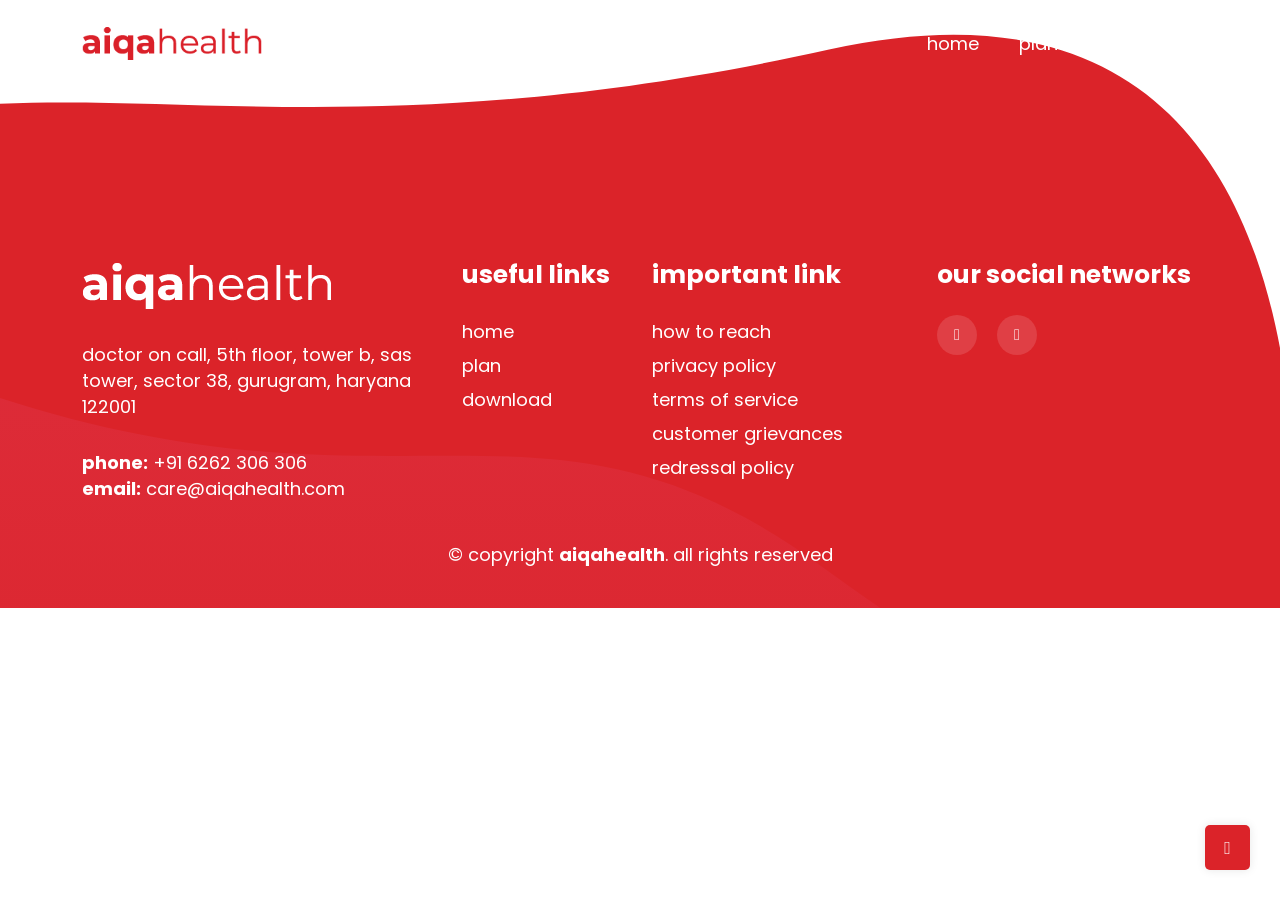
==== index.html @ 5edefbef "code pushed" ====
<!doctype html><html lang="en"><head><meta charset="utf-8"/><link rel="icon" href="/favicon.ico"/><meta name="viewport" content="width=device-width,initial-scale=1"/><meta name="theme-color" content="#000000"/><meta name="description" content="Web site created using create-react-app"/><link href="/assets/img/favicon.jpg" rel="icon"><link rel="manifest" href="/manifest.json"/><title>aiqahealth</title><link rel="shortcut icon" type="image/x-icon" href="assets/img/favicon.jpg"/><link rel="stylesheet" href="assets/css/bootstrap.min.css"/><link rel="stylesheet" href="assets/css/lineicons.css"/><link rel="stylesheet" href="assets/css/tiny-slider.css"/><link rel="stylesheet" href="assets/css/animate.css"/><link href="assets/css/mulitslider.css" rel="stylesheet"><link rel="stylesheet" href="assets/css/jquery.fullPage.min.css"/><link rel="stylesheet" href="assets/css/main.css"/><link rel="stylesheet" href="assets/css/responsive.css" media="all"/><meta name="google-site-verification" content="HTnQ_H24V9hxkbXfrHzameWags6OP2bLh5GzlBeUDO4"/><link href="/static/css/2.ed1298f3.chunk.css" rel="stylesheet"><link href="/static/css/main.3f430244.chunk.css" rel="stylesheet"></head><body><noscript>You need to enable JavaScript to run this app.</noscript><div id="root"></div><script src="assets/js/bootstrap.bundle.min.js"></script><script src="assets/js/tiny-slider.js"></script><script src="assets/js/wow.min.js"></script><script src="assets/js/jquery.min.js"></script><script src="assets/js/main.js"></script><script>!function(e){function t(t){for(var n,a,i=t[0],c=t[1],l=t[2],f=0,s=[];f<i.length;f++)a=i[f],Object.prototype.hasOwnProperty.call(o,a)&&o[a]&&s.push(o[a][0]),o[a]=0;for(n in c)Object.prototype.hasOwnProperty.call(c,n)&&(e[n]=c[n]);for(p&&p(t);s.length;)s.shift()();return u.push.apply(u,l||[]),r()}function r(){for(var e,t=0;t<u.length;t++){for(var r=u[t],n=!0,i=1;i<r.length;i++){var c=r[i];0!==o[c]&&(n=!1)}n&&(u.splice(t--,1),e=a(a.s=r[0]))}return e}var n={},o={1:0},u=[];function a(t){if(n[t])return n[t].exports;var r=n[t]={i:t,l:!1,exports:{}};return e[t].call(r.exports,r,r.exports,a),r.l=!0,r.exports}a.e=function(e){var t=[],r=o[e];if(0!==r)if(r)t.push(r[2]);else{var n=new Promise((function(t,n){r=o[e]=[t,n]}));t.push(r[2]=n);var u,i=document.createElement("script");i.charset="utf-8",i.timeout=120,a.nc&&i.setAttribute("nonce",a.nc),i.src=function(e){return a.p+"static/js/"+({}[e]||e)+"."+{3:"d8c2e579"}[e]+".chunk.js"}(e);var c=new Error;u=function(t){i.onerror=i.onload=null,clearTimeout(l);var r=o[e];if(0!==r){if(r){var n=t&&("load"===t.type?"missing":t.type),u=t&&t.target&&t.target.src;c.message="Loading chunk "+e+" failed.\n("+n+": "+u+")",c.name="ChunkLoadError",c.type=n,c.request=u,r[1](c)}o[e]=void 0}};var l=setTimeout((function(){u({type:"timeout",target:i})}),12e4);i.onerror=i.onload=u,document.head.appendChild(i)}return Promise.all(t)},a.m=e,a.c=n,a.d=function(e,t,r){a.o(e,t)||Object.defineProperty(e,t,{enumerable:!0,get:r})},a.r=function(e){"undefined"!=typeof Symbol&&Symbol.toStringTag&&Object.defineProperty(e,Symbol.toStringTag,{value:"Module"}),Object.defineProperty(e,"__esModule",{value:!0})},a.t=function(e,t){if(1&t&&(e=a(e)),8&t)return e;if(4&t&&"object"==typeof e&&e&&e.__esModule)return e;var r=Object.create(null);if(a.r(r),Object.defineProperty(r,"default",{enumerable:!0,value:e}),2&t&&"string"!=typeof e)for(var n in e)a.d(r,n,function(t){return e[t]}.bind(null,n));return r},a.n=function(e){var t=e&&e.__esModule?function(){return e.default}:function(){return e};return a.d(t,"a",t),t},a.o=function(e,t){return Object.prototype.hasOwnProperty.call(e,t)},a.p="/",a.oe=function(e){throw console.error(e),e};var i=this.webpackJsonppatientapp=this.webpackJsonppatientapp||[],c=i.push.bind(i);i.push=t,i=i.slice();for(var l=0;l<i.length;l++)t(i[l]);var p=c;r()}([])</script><script src="/static/js/2.b82264e4.chunk.js"></script><script src="/static/js/main.bfc6f204.chunk.js"></script></body><script src="assets/js/multislider.js"></script><script src="assets/js/jquery.fullPage.min.js"></script><script>jQuery("#testimonialsSlider").multislider({duration:750,interval:3e3}),jQuery("#clientsSlider").multislider({duration:750,interval:3e3})</script></html>
---- assets/css/mulitslider.css ----
#jquery-script-menu{position:absolute;height:90px;width:100%;top:0;left:0;border-top:5px solid #316594;background:#fff;-moz-box-shadow:0 2px 3px 0 rgba(0,0,0,.16);-webkit-box-shadow:0 2px 3px 0 rgba(0,0,0,.16);box-shadow:0 2px 3px 0 rgba(0,0,0,.16);z-index:999999;padding:10px 0;-webkit-box-sizing:content-box;-moz-box-sizing:content-box;box-sizing:content-box}.jquery-script-center{max-width:960px;margin:0 auto}.jquery-script-center ul{width:212px;float:left;line-height:45px;margin:0;padding:0;list-style:none}.jquery-script-center a{text-decoration:none}.jquery-script-ads{max-width:728px;height:90px;float:right}.jquery-script-clear{clear:both;height:0}#carbonads{display:block;overflow:hidden;max-width:728px;position:relative;font-size:22px;box-sizing:content-box}#carbonads>span{display:block}#carbonads a{color:#4078c0;text-decoration:none}#carbonads a:hover{color:#3664a3}.carbon-wrap{display:flex;align-items:center}.carbon-img{display:block;margin:0;line-height:1}.carbon-img img{display:block;height:90px;width:auto}.carbon-text{display:block;padding:0 1em;line-height:1.35;text-align:left}.carbon-poweredby{display:block;position:absolute;bottom:0;right:0;padding:6px 10px;text-align:center;text-transform:uppercase;letter-spacing:.5px;font-weight:600;font-size:8px;border-top-left-radius:4px;line-height:1;color:#aaa!important}@media only screen and (min-width:320px) and (max-width:759px){.carbon-text{font-size:14px}}@media only screen and (max-width:1023px){.jquery-script-ads{display:none}}
---- assets/css/main.css ----
@import url("https://maxcdn.bootstrapcdn.com/font-awesome/4.5.0/css/font-awesome.min.css");
@import url('https://fonts.googleapis.com/css2?family=Poppins:wght@100;200;300;400;500;700;800;900&display=swap');
.hero-section .hero-content .scroll-bottom, .feature-section .single-feature .icon, .box-style .icon, .testimonial-section .testimonial-active-wrapper .tns-controls button, .testimonial-section .testimonial-active-wrapper .testimonial-active .single-testimonial .testimonial-img .quote, .footer .widget-wrapper .footer-widget .socials li a {
  display: -webkit-box;
  display: -ms-flexbox;
  display: flex;
  -webkit-box-pack: center;
      -ms-flex-pack: center;
          justify-content: center;
  -webkit-box-align: center;
      -ms-flex-align: center;
          align-items: center;
}

html {
  scroll-behavior: smooth;
}

body {
  font-family: 'Poppins', sans-serif;
  font-weight: normal;
  font-style: normal;
  color: #5B657E;
  overflow-x: hidden;
  text-transform: lowercase;
    margin:0px auto;
    padding:0;
}

* {
  margin: 0;
  padding: 0;
  -webkit-box-sizing: border-box;
  box-sizing: border-box;
  text-transform: lowercase;
}

a:focus,
input:focus,
textarea:focus,
button:focus,
.btn:focus,
.btn.focus,
.btn:not(:disabled):not(.disabled).active,
.btn:not(:disabled):not(.disabled):active {
  text-decoration: none;
  outline: none;
  -webkit-box-shadow: none;
  box-shadow: none;
}

a:hover {
  color: #db2329;
}

a {
  -webkit-transition: all 0.3s ease-out 0s;
  transition: all 0.3s ease-out 0s;
}

a,
a:focus,
a:hover {
  text-decoration: none;
}

i,
span,
a {
  display: inline-block;
}

audio,
canvas,
iframe,
img,
svg,
video {
  vertical-align: middle;
}

h1,
h2,
h3,
h4,
h5,
h6 {
  font-family: 'Poppins', sans-serif;
  font-weight: 700;
  margin: 0px;
  color: #162447;
}

.section-title p {
  font-size: 18px;
  line-height: 28px;
  text-transform: lowercase;
}

h1 a,
h2 a,
h3 a,
h4 a,
h5 a,
h6 a {
  color: inherit;
}

h1 {
  font-size: 45px;
}

@media only screen and (min-width: 1200px) and (max-width: 1399px) {
  .section-title h2 {
    font-size: 40px;
  }
}

@media only screen and (min-width: 992px) and (max-width: 1199px) {
  .section-title h2 {
    font-size: 35px;
  }
}

@media only screen and (min-width: 768px) and (max-width: 991px) {
  .section-title h2 {
    font-size: 32px;
    margin-bottom: 10px
  }
}

@media (max-width: 767px) {
  .section-title h2 {
    font-size: 28px;
  }
}

@media only screen and (min-width: 480px) and (max-width: 767px) {
  .section-title h2 {
    font-size: 32px;
  }
}

.section-title span {
  font-size: 25px;
  color: #162447;
  margin-bottom: 30px;
  display: -webkit-box;
  display: -ms-flexbox;
  display: flex;
  -webkit-box-align: center;
      -ms-flex-align: center;
          align-items: center;
}

@media (max-width: 767px) {
  .section-title span {
    font-size: 18px;
  }
}

.section-title span img {
  max-width: 100%;
  margin-right: 20px;
}

h2 {
  font-size: 30px;
}

h3 {
  font-size: 25px;
}

h4 {
  font-size: 20px;
}

h5 {
  font-size: 18px;
}

h6 {
  font-size: 16px;
}

ul,
ol {
  margin: 0px;
  padding: 0px;
  list-style-type: none;
}

p {
  font-size: 18px;
  font-weight: 400;
  line-height: 26px;
  margin: 0px;
 
}

.img-bg {
  background-position: center center;
  background-size: cover;
  background-repeat: no-repeat;
  width: 100%;
  height: 100%;
}

.error {
  color: orangered;
}

.success {
  color: green;
}

@media (max-width: 767px) {
  .container {
    padding-left: 20px;
    padding-right: 20px;
  }
}

.main-btn {
  display: inline-block;
  font-weight: 700;
  text-align: center;
  white-space: nowrap;
  vertical-align: middle;
  -webkit-user-select: none;
  -moz-user-select: none;
  -ms-user-select: none;
  user-select: none;
      padding: 9px 19px;
    font-size: 28px;
  border-radius: 50px;
  color: #fff;
  cursor: pointer;
  z-index: 5;
  -webkit-transition: all 0.4s ease-in-out;
  transition: all 0.4s ease-in-out;
  border: none;
  background: #db2329;
  overflow: hidden;
}

.main-btn:hover {
  color: #fff;
}

.main-btn.border-btn {
  border: 2px solid #db2329;
  background: transparent;
  color: #db2329;
}

.btn-hover {
  position: relative;
  overflow: hidden;
}

.btn-hover::after {
  content: "";
  position: absolute;
  width: 0%;
  height: 0%;
  border-radius: 50%;
  background: rgba(0, 0, 0, 0.05);
  top: 50%;
  left: 50%;
  padding: 50%;
  z-index: -1;
  -webkit-transition: all 0.3s ease-out 0s;
  transition: all 0.3s ease-out 0s;
  -webkit-transform: translate3d(-50%, -50%, 0) scale(0);
  transform: translate3d(-50%, -50%, 0) scale(0);
}

.btn-hover:hover::after {
  -webkit-transform: translate3d(-50%, -50%, 0) scale(1.3);
  transform: translate3d(-50%, -50%, 0) scale(1.3);
}

.scroll-top {
  width: 45px;
  height: 45px;
  background: #db2329;
  display: -webkit-box;
  display: -ms-flexbox;
  display: flex;
  -webkit-box-pack: center;
      -ms-flex-pack: center;
          justify-content: center;
  -webkit-box-align: center;
      -ms-flex-align: center;
          align-items: center;
  font-size: 18px;
  color: #fff;
  border-radius: 5px;
  position: fixed;
  bottom: 30px;
  right: 30px;
  z-index: 9;
  cursor: pointer;
  -webkit-transition: all 0.3s ease-out 0s;
  transition: all 0.3s ease-out 0s;
  -webkit-box-shadow: 0px 0px 10px rgba(0, 0, 0, 0.1);
          box-shadow: 0px 0px 10px rgba(0, 0, 0, 0.1);
}

.scroll-top:hover {
  color: #fff;
  background: rgb(219 35 41 / 80%);
}

@keyframes animation1 {
  0% {
    -webkit-transform: translateY(30px);
    transform: translateY(30px);
  }
  50% {
    -webkit-transform: translateY(-30px);
    transform: translateY(-30px);
  }
  100% {
    -webkit-transform: translateY(30px);
    transform: translateY(30px);
  }
}

@-webkit-keyframes animation1 {
  0% {
    -webkit-transform: translateY(30px);
    transform: translateY(30px);
  }
  50% {
    -webkit-transform: translateY(-30px);
    transform: translateY(-30px);
  }
  100% {
    -webkit-transform: translateY(30px);
    transform: translateY(30px);
  }
}

/*===== All Preloader Style =====*/
.preloader {
  /* Body Overlay */
  position: fixed;
  top: 0;
  left: 0;
  display: table;
  height: 100%;
  width: 100%;
  /* Change Background Color */
  background: #fff;
  z-index: 99999;
}

.preloader .loader {
  display: table-cell;
  vertical-align: middle;
  text-align: center;
}

.preloader .loader .ytp-spinner {
  position: absolute;
  left: 50%;
  top: 50%;
  width: 64px;
  margin-left: -32px;
  z-index: 18;
  pointer-events: none;
}

.preloader .loader .ytp-spinner .ytp-spinner-container {
  pointer-events: none;
  position: absolute;
  width: 100%;
  padding-bottom: 100%;
  top: 50%;
  left: 50%;
  margin-top: -50%;
  margin-left: -50%;
  -webkit-animation: ytp-spinner-linspin 1568.2353ms linear infinite;
  animation: ytp-spinner-linspin 1568.2353ms linear infinite;
}

.preloader .loader .ytp-spinner .ytp-spinner-container .ytp-spinner-rotator {
  position: absolute;
  width: 100%;
  height: 100%;
  -webkit-animation: ytp-spinner-easespin 5332ms cubic-bezier(0.4, 0, 0.2, 1) infinite both;
  animation: ytp-spinner-easespin 5332ms cubic-bezier(0.4, 0, 0.2, 1) infinite both;
}

.preloader .loader .ytp-spinner .ytp-spinner-container .ytp-spinner-rotator .ytp-spinner-left {
  position: absolute;
  top: 0;
  left: 0;
  bottom: 0;
  overflow: hidden;
  right: 50%;
}

.preloader .loader .ytp-spinner .ytp-spinner-container .ytp-spinner-rotator .ytp-spinner-right {
  position: absolute;
  top: 0;
  right: 0;
  bottom: 0;
  overflow: hidden;
  left: 50%;
}

.preloader .loader .ytp-spinner-circle {
  -webkit-box-sizing: border-box;
          box-sizing: border-box;
  position: absolute;
  width: 200%;
  height: 100%;
  border-style: solid;
  /* Spinner Color */
  border-color: #db2329 #db2329 #ddd;
  border-radius: 50%;
  border-width: 6px;
}

.preloader .loader .ytp-spinner-left .ytp-spinner-circle {
  left: 0;
  right: -100%;
  border-right-color: #ddd;
  -webkit-animation: ytp-spinner-left-spin 1333ms cubic-bezier(0.4, 0, 0.2, 1) infinite both;
  animation: ytp-spinner-left-spin 1333ms cubic-bezier(0.4, 0, 0.2, 1) infinite both;
}

.preloader .loader .ytp-spinner-right .ytp-spinner-circle {
  left: -100%;
  right: 0;
  border-left-color: #ddd;
  -webkit-animation: ytp-right-spin 1333ms cubic-bezier(0.4, 0, 0.2, 1) infinite both;
  animation: ytp-right-spin 1333ms cubic-bezier(0.4, 0, 0.2, 1) infinite both;
}

/* Preloader Animations */
@-webkit-keyframes ytp-spinner-linspin {
  to {
    -webkit-transform: rotate(360deg);
    transform: rotate(360deg);
  }
}

@keyframes ytp-spinner-linspin {
  to {
    -webkit-transform: rotate(360deg);
    transform: rotate(360deg);
  }
}

@-webkit-keyframes ytp-spinner-easespin {
  12.5% {
    -webkit-transform: rotate(135deg);
    transform: rotate(135deg);
  }
  25% {
    -webkit-transform: rotate(270deg);
    transform: rotate(270deg);
  }
  37.5% {
    -webkit-transform: rotate(405deg);
    transform: rotate(405deg);
  }
  50% {
    -webkit-transform: rotate(540deg);
    transform: rotate(540deg);
  }
  62.5% {
    -webkit-transform: rotate(675deg);
    transform: rotate(675deg);
  }
  75% {
    -webkit-transform: rotate(810deg);
    transform: rotate(810deg);
  }
  87.5% {
    -webkit-transform: rotate(945deg);
    transform: rotate(945deg);
  }
  to {
    -webkit-transform: rotate(1080deg);
    transform: rotate(1080deg);
  }
}

@keyframes ytp-spinner-easespin {
  12.5% {
    -webkit-transform: rotate(135deg);
    transform: rotate(135deg);
  }
  25% {
    -webkit-transform: rotate(270deg);
    transform: rotate(270deg);
  }
  37.5% {
    -webkit-transform: rotate(405deg);
    transform: rotate(405deg);
  }
  50% {
    -webkit-transform: rotate(540deg);
    transform: rotate(540deg);
  }
  62.5% {
    -webkit-transform: rotate(675deg);
    transform: rotate(675deg);
  }
  75% {
    -webkit-transform: rotate(810deg);
    transform: rotate(810deg);
  }
  87.5% {
    -webkit-transform: rotate(945deg);
    transform: rotate(945deg);
  }
  to {
    -webkit-transform: rotate(1080deg);
    transform: rotate(1080deg);
  }
}

@-webkit-keyframes ytp-spinner-left-spin {
  0% {
    -webkit-transform: rotate(130deg);
    transform: rotate(130deg);
  }
  50% {
    -webkit-transform: rotate(-5deg);
    transform: rotate(-5deg);
  }
  to {
    -webkit-transform: rotate(130deg);
    transform: rotate(130deg);
  }
}

@keyframes ytp-spinner-left-spin {
  0% {
    -webkit-transform: rotate(130deg);
    transform: rotate(130deg);
  }
  50% {
    -webkit-transform: rotate(-5deg);
    transform: rotate(-5deg);
  }
  to {
    -webkit-transform: rotate(130deg);
    transform: rotate(130deg);
  }
}

@-webkit-keyframes ytp-right-spin {
  0% {
    -webkit-transform: rotate(-130deg);
    transform: rotate(-130deg);
  }
  50% {
    -webkit-transform: rotate(5deg);
    transform: rotate(5deg);
  }
  to {
    -webkit-transform: rotate(-130deg);
    transform: rotate(-130deg);
  }
}

@keyframes ytp-right-spin {
  0% {
    -webkit-transform: rotate(-130deg);
    transform: rotate(-130deg);
  }
  50% {
    -webkit-transform: rotate(5deg);
    transform: rotate(5deg);
  }
  to {
    -webkit-transform: rotate(-130deg);
    transform: rotate(-130deg);
  }
}

/*===== NAVBAR =====*/
.navbar-area {
  position: absolute;
  top: 0;
  left: 0;
  width: 100%;
  z-index: 99;
  -webkit-transition: all 0.3s ease-out 0s;
  transition: all 0.3s ease-out 0s;
}

.sticky {
  position: fixed;
  z-index: 99;
  background-color: #fff;
  -webkit-backdrop-filter: blur(5px);
          backdrop-filter: blur(5px);
  -webkit-box-shadow: inset 0 -1px 0 0 rgba(0, 0, 0, 0.1);
  box-shadow: inset 0 -1px 0 0 rgba(0, 0, 0, 0.1);
  -webkit-transition: all 0.3s ease-out 0s;
  transition: all 0.3s ease-out 0s;
}

.sticky .navbar {
  padding: 10px 0;
}

@media only screen and (min-width: 768px) and (max-width: 991px), (max-width: 767px) {
  .sticky .navbar {
    padding: 15px 0;
  }
}

.sticky .navbar .navbar-nav .nav-item a {
  color: #db2329;
}

.sticky .navbar .navbar-nav .nav-item a::before {
  color: #162447;
}

.sticky .navbar .navbar-toggler .toggler-icon {
  background: #d82228;
}

.navbar {
  padding: 0;
  border-radius: 5px;
  position: relative;
  -webkit-transition: all 0.3s ease-out 0s;
  transition: all 0.3s ease-out 0s;
  padding: 20px 0;
}

@media only screen and (min-width: 768px) and (max-width: 991px), (max-width: 767px) {
  .navbar {
    padding: 17px 0;
  }
}

.navbar-brand {
  padding: 0;
}

.navbar-brand img {
  /*max-width: 180px;*/
  width: 180px;
}

.navbar-toggler {
  padding: 0;
}

.navbar-toggler:focus {
  outline: none;
  -webkit-box-shadow: none;
  box-shadow: none;
}

.navbar-toggler .toggler-icon {
  width: 30px;
  height: 2px;
  background-color: #fff;
  display: block;
  margin: 5px 0;
  position: relative;
  -webkit-transition: all 0.3s ease-out 0s;
  transition: all 0.3s ease-out 0s;
}

.navbar-toggler.active .toggler-icon:nth-of-type(1) {
  -webkit-transform: rotate(45deg);
  transform: rotate(45deg);
  top: 7px;
}

.navbar-toggler.active .toggler-icon:nth-of-type(2) {
  opacity: 0;
}

.navbar-toggler.active .toggler-icon:nth-of-type(3) {
  -webkit-transform: rotate(135deg);
  transform: rotate(135deg);
  top: -7px;
}

@media only screen and (min-width: 768px) and (max-width: 991px), (max-width: 767px) {
  .navbar-collapse {
    position: absolute;
    top: 100%;
    left: 0;
    width: 100%;
    background-color: #fff;
    z-index: 9;
    -webkit-box-shadow: 0px 15px 20px 0px rgba(0, 0, 0, 0.1);
    box-shadow: 0px 15px 20px 0px rgba(0, 0, 0, 0.1);
  }
}

@media only screen and (min-width: 768px) and (max-width: 991px), (max-width: 767px) {
  .navbar-nav {
    padding: 20px 30px;
  }
}

.navbar-nav .nav-item {
  position: relative;
  margin-left: 40px;
}

@media only screen and (min-width: 768px) and (max-width: 991px), (max-width: 767px) {
  .navbar-nav .nav-item {
    margin-left: 0px;
  }
}

.navbar-nav .nav-item a {
  font-size: 18px;
  font-weight: 400;
  color: #fff;
  -webkit-transition: all 0.3s ease-out 0s;
  transition: all 0.3s ease-out 0s;
  padding: 10px 0;
  position: relative;
  z-index: 1;
}

.navbar-nav .nav-item a::before {
  content: "";
  position: absolute;
  height: 5px;
  width: 0;
  border-radius: 16px;
  background: #db2329;
  bottom: 15px;
  left: 0;
  z-index: -1;
  -webkit-transition: all 0.3s ease-out 0s;
  transition: all 0.3s ease-out 0s;
}

@media only screen and (min-width: 768px) and (max-width: 991px), (max-width: 767px) {
  .navbar-nav .nav-item a::before {
    top: auto;
    bottom: 0;
  }
}

@media only screen and (min-width: 768px) and (max-width: 991px), (max-width: 767px) {
  .navbar-nav .nav-item a {
    display: inline-block;
    padding: 6px 0px;
    color: #162447  !important;
  }
}

.navbar-nav .nav-item a:hover::before, .navbar-nav .nav-item a.active::before {
  width: 100%;
}

/* ====== hero-area ===== */
.hero-section {
  position: relative;
  z-index: 1;
  padding: 160px 0 50px;
  background-image: url("../img/bg/slider-bg.svg");
  background-position: top center;
  background-repeat: no-repeat;
}

@media (max-width: 767px) {
  .hero-section {
    padding-top: 130px;
  }
}

.hero-section .hero-content {
  margin-bottom: 100px;
}

@media only screen and (min-width: 768px) and (max-width: 991px), (max-width: 767px) {
  .hero-section .hero-content {
    margin-bottom: 0px;
    
  }
}

.hero-section .hero-content h1 {
  font-size: 46px;
    margin-bottom: 17px;
  color: #fff;
}

@media only screen and (min-width: 1200px) and (max-width: 1399px) {
  .hero-section .hero-content h1 {
    font-size: 52px;
  }
}

@media only screen and (min-width: 992px) and (max-width: 1199px) {
  .hero-section .hero-content h1 {
    font-size: 42px;
  }
}

@media (max-width: 767px) {
  .hero-section .hero-content h1 {
    font-size: 32px;
  }
}

@media only screen and (min-width: 480px) and (max-width: 767px) {
  .hero-section .hero-content h1 {
    font-size: 42px;
  }
}

.hero-section .hero-content p {
  margin-bottom: 40px;
  font-size: 18px;
  line-height: 28px;
  color: #fff;
}

@media only screen and (min-width: 1400px) {
  .hero-section .hero-content p {
    padding-right: 120px;
  }
}

@media only screen and (min-width: 1200px) and (max-width: 1399px) {
  .hero-section .hero-content p {
    padding-right: 70px;
  }
}

.hero-section .hero-content .main-btn {
  border-color: #fff;
  color: #fff;
}

.hero-section .hero-content .main-btn::after {
  background: rgba(255, 255, 255, 0.15);
}

.hero-section .hero-content .scroll-bottom {
  position: absolute;
  width: 40px;
  height: 40px;
  border-radius: 50%;
  background: #fff;
  border: 3px solid #db2329;
  color: #db2329;
  left: 15px;
  bottom: 0;
  z-index: 9;
}

.hero-section .hero-content .scroll-bottom i {
  font-weight: 700;
}

@media only screen and (min-width: 768px) and (max-width: 991px), (max-width: 767px) {
  .hero-section .hero-img {
    padding-top: 30px;
    padding-bottom: 50px;
  }
}

@media only screen and (min-width: 768px) and (max-width: 991px), (max-width: 767px) {
  .hero-section .hero-img img {
    width: 100%;
  }
}

.hero-section .hero-shape .shape {
  position: absolute;
  z-index: -1;
}

.hero-section .hero-shape .shape.shape-1 {
  top: -285px;
  right: -300px;
}

@media only screen and (min-width: 1200px) and (max-width: 1399px) {
  .hero-section .hero-shape .shape.shape-1 {
    top: -420px;
    right: -550px;
  }
}

@media only screen and (min-width: 992px) and (max-width: 1199px) {
  .hero-section .hero-shape .shape.shape-1 {
    top: -400px;
    right: -550px;
  }
}

@media only screen and (min-width: 768px) and (max-width: 991px) {
  .hero-section .hero-shape .shape.shape-1 {
    display: none;
  }
}

@media (max-width: 767px) {
  .hero-section .hero-shape .shape.shape-1 {
    display: none;
  }
}

/* ====== feature css ====== */
@media (max-width: 767px) {
  .feature-section.pt-120 {
    padding-top: 80px;
  }
}

.feature-section .single-feature {
  text-align: center;
  padding: 30px 10px;
}

@media only screen and (min-width: 1400px) {
  .feature-section .single-feature {
    padding: 30px 40px;
  }
}

.feature-section .single-feature .icon {
  width: 130px;
  height: 130px;
  border-radius: 50%;
  background: rgba(88, 100, 255, 0.1);
  color: #db2329;
  margin: auto;
  margin-bottom: 30px;
  font-size: 65px;
  line-height: 1;
}

.feature-section .single-feature .content h3 {
  margin-bottom: 20px;
}

.feature-section .single-feature .content p {
  font-size: 18px;
  line-height: 28px;
}

.box-style {
  border-radius: 39px;
  background: #fff;
  -webkit-box-shadow: 0px 0px 59px rgba(214, 214, 214, 0.35);
  box-shadow: 0px 0px 59px rgba(214, 214, 214, 0.35);
  padding: 50px 30px 30px;
  border-bottom: 5px solid;
  text-align: center;
  margin-bottom: 40px;
}

@media only screen and (min-width: 1400px) {
  .box-style {
    padding: 50px 40px 30px;
  }
}

@media only screen and (min-width: 992px) and (max-width: 1199px) {
  .box-style {
    padding: 50px 20px 30px;
  }
}

.box-style .icon {
  width: 85px;
  height: 85px;
  margin: auto;
  margin-bottom: 30px;
  font-size: 70px;
}

.box-style .content h3 {
  margin-bottom: 25px;
}

@media only screen and (min-width: 992px) and (max-width: 1199px) {
  .box-style .content h3 {
    font-size: 22px;
  }
}

.box-style .content p {
  margin-bottom: 30px;
  font-size: 18px;
  line-height: 26px;
}

.box-style .content a {
  color: #5B657E;
  font-size: 30px;
  font-weight: 700;
}

.box-style .content ul li {
  margin-bottom: 5px;
}

.box-style .content a.main-btn {
  padding: 10px 30px;
  font-size: 18px;
  font-weight: 400;
  color: #fff;
}

.box-style .content a.main-btn.border-btn {
  color: #5B657E;
}

.box-style .content a.main-btn.border-btn:hover {
  color: #db2329;
}

.box-style .content a.main-btn.border-btn:hover::after {
  background: rgba(88, 100, 255, 0.2);
}

.box-style.color-1 {
  border-color: #ff92a5;
}

.box-style.color-1 .icon {
  color: #ff92a5;
}

.box-style.color-1 .content a:hover {
  color: #ff92a5;
}

.box-style.color-2 {
  border-color: #db2329;
}

.box-style.color-2 .icon {
  color: #db2329;
}

.box-style.color-2 .content a:hover {
  color: #db2329;
}

.box-style.color-2 .content .main-btn:hover {
  color: #fff;
}

.box-style.color-3 {
  border-color: #b89cfe;
}

.box-style.color-3 .icon {
  color: #b89cfe;
}

.box-style.color-3 .content a:hover {
  color: #b89cfe;
}

/* ===== about css ====== */
.about-section {
  position: relative;
  z-index: 1;
}

@media (max-width: 767px) {
  .about-section.pt-150 {
    padding-top: 100px;
  }
}

.about-section .about-img {
  position: relative;
  z-index: 1;
  padding: 75px 0;
}

@media only screen and (min-width: 768px) and (max-width: 991px), (max-width: 767px) {
  .about-section .about-img {
    margin-bottom: 70px;
  }
}

.about-section .about-img .shape {
  position: absolute;
  z-index: -1;
}

.about-section .about-img .shape.shape-1 {
  top: 50%;
  -webkit-transform: translateY(-50%);
  transform: translateY(-50%);
  left: -70px;
}

@media only screen and (min-width: 992px) and (max-width: 1199px) {
  .about-section .about-img .shape.shape-1 {
    width: 80%;
  }
}

@media (max-width: 767px) {
  .about-section .about-img .shape.shape-1 {
    width: 70%;
  }
}

.about-section .about-img .shape.shape-2 {
  bottom: 0;
  right: 50px;
  display: none;
}

@media only screen and (min-width: 992px) and (max-width: 1199px) {
  .about-section .about-img .shape.shape-2 {
    width: 75%;
  }
}

@media only screen and (min-width: 768px) and (max-width: 991px) {
  .about-section .about-img .shape.shape-2 {
    right: 120px;
  }
}

@media (max-width: 767px) {
  .about-section .about-img .shape.shape-2 {
    bottom: 30px;
  }
}

.about-section .about-img-2 {
  position: relative;
  z-index: 1;
  padding: 75px 0;
}

@media only screen and (min-width: 768px) and (max-width: 991px), (max-width: 767px) {
  .about-section .about-img-2 {
    margin-bottom: 70px;
  }
}

.about-section .about-img-2 .shape {
  position: absolute;
  z-index: -1;
}

.about-section .about-img-2 .shape.shape-1 {
  top: 50%;
  -webkit-transform: translateY(-50%);
  transform: translateY(-50%);
  right: -70px;
}

@media only screen and (min-width: 992px) and (max-width: 1199px) {
  .about-section .about-img-2 .shape.shape-1 {
    width: 80%;
  }
}

@media (max-width: 767px) {
  .about-section .about-img-2 .shape.shape-1 {
    width: 70%;
  }
}

.about-section .about-img-2 .shape.shape-2 {
  bottom: 0;
  left: 50px;
  display: none;
}

@media only screen and (min-width: 992px) and (max-width: 1199px) {
  .about-section .about-img-2 .shape.shape-2 {
    width: 75%;
  }
}

@media only screen and (min-width: 768px) and (max-width: 991px) {
  .about-section .about-img-2 .shape.shape-2 {
    left: 120px;
  }
}

@media (max-width: 767px) {
  .about-section .about-img-2 .shape.shape-2 {
    bottom: 30px;
  }
}

.about-section .about-content ul li {
  padding-left: 40px;
  font-size: 20px;
  font-weight: 600;
  color: #162447;
  margin-bottom: 25px;
  position: relative;
}

.about-section .about-content ul li::before {
  content: "";
  width: 18px;
  height: 18px;
  border-radius: 50%;
  background: #db2329;
  position: absolute;
  left: 0;
  top: 6.5px;
  -webkit-box-shadow: 0px 14px 15px rgba(78, 110, 241, 0.26);
  box-shadow: 0px 14px 15px rgba(78, 110, 241, 0.26);
}

/* ====== feature-extended css ====== */
.feature-extended-section .feature-extended-wrapper {
  padding: 70px 0;
  background: rgba(88, 100, 255, 0.1);
}

.feature-extended-section .single-feature-extended {
  padding: 30px;
}

@media only screen and (min-width: 992px) and (max-width: 1199px) {
  .feature-extended-section .single-feature-extended {
    padding: 30px 10px;
  }
}

@media only screen and (min-width: 768px) and (max-width: 991px) {
  .feature-extended-section .single-feature-extended {
    padding: 30px 0px;
  }
}

.feature-extended-section .single-feature-extended .icon {
  font-size: 65px;
  line-height: 1;
  margin-bottom: 30px;
  color: #db2329;
}

.feature-extended-section .single-feature-extended .content h3 {
  margin-bottom: 20px;
}

.feature-extended-section .single-feature-extended .content p {
  font-size: 18px;
  font-weight: 400;
  line-height: 28px;
}

/* ====== pricing css ====== */
.pricing-section {
  position: relative;
  z-index: 1;
}

@media (max-width: 767px) {
  .pricing-section.pt-120 {
    padding-top: 80px;
  }
}

@media (max-width: 767px) {
  .pricing-section.pb-120 {
    padding-bottom: 80px;
  }
}

.pricing-section .pricing-nav-wrapper ul {
    -webkit-box-pack: center;
    -ms-flex-pack: center;
    justify-content: center;
    -webkit-box-align: center;
    -ms-flex-align: center;
    align-items: center;
}
.pricing-section .pricing-nav-wrapper ul li a {
    font-size: 18px;
    font-weight: 700;
    color: #fff;
    padding: 10px 30px;
    background: rgb(202 32 38);
    margin: 5px;
    border-radius: 30px;
}
.pricing-section .pricing-nav-wrapper ul li a.active {
    color: #fff;
    background: #dd2d33;
   box-shadow: 0px 0px 59px rgb(255 255 255);
  -webkit-box-shadow: 0px 0px 59px rgb(255 255 255);
  -moz-box-shadow: 0px 0px 59px rgb(255 255 255);
  -o-box-shadow: 0px 0px 59px rgb(255 255 255);
  -ms-box-shadow: 0px 0px 59px rgb(255 255 255);
}
.wrap-suraksha .pricing-nav-wrapper ul {
  -webkit-box-pack: end;
      -ms-flex-pack: end;
          justify-content: end;
  -webkit-box-align: end;
      -ms-flex-align: end;
          align-items: end;
}

.wrap-suraksha .pricing-nav-wrapper ul li a {
   font-size: 15px;
    font-weight: 700;
    color: #ffffff;
    padding: 10px 30px;
    background: rgb(0 0 0 / 74%);
    margin: 0;
    border-radius: 0;
    color: #dd2d33;
    background: #fff;
}

.wrap-suraksha .pricing-nav-wrapper ul li a.active {
  color: #fff;
  background: #db2329;
  box-shadow: 0px 0px 59px rgb(255 255 255);
  -webkit-box-shadow: 0px 0px 59px rgb(255 255 255);
}
.compare-data{
    /*background: rgb(237,237,237);*/
    /*background: radial-gradient(circle, rgba(237,237,237,0.9808298319327731) 2%, rgb(219 35 41) 100%);*/
    padding:50px;
    border-radius: 10px;
    position: relative;
}
.compare-data .bortable{
    /*border: 2px solid #e48e91;*/
    /*border-radius: 10px;*/
    position: relative;
}
.compare-data .glass{
   position: absolute;
    width: 24%;
    height: 90%;
    border: 3px solid #ac1116;
    right: 10%;
    top: 28px;
    border-radius: 10px;
    /*background: rgb(219 35 41 / 26%);*/
    z-index: 1;
    /*outline: 3px solid #74090d;*/
    /*outline-offset: 29px;*/
   
}
.compare-data .bortable table{
    margin-bottom:0;
    
}
.compare-data .bortable table tr th, .compare-data .bortable table tr td{
    border:none;
    border: none;
    color: #fff;
    background: #938e8e;
    font-weight: 300;
}
.compare-data .bortable table thead tr th{
    text-align:center;
     padding: 20px;
     color: #101010;
    font-weight: 500;
}
.compare-data .bortable table tbody tr td{
    padding: 20px;
    text-align: center;
}
.compare-data .bortable table tbody tr td:nth-child(3){
    background: #db2329;
    padding: 20px;
}
.compare-data .bortable table tr td b{
    font-weight:700;
}
.compare-data .bortable table tr td span{
    background: #fff;
    width: 20px;
    height: 20px;
    line-height: 20px;
    border-radius: 50%;
    color: #c6202a;
    font-size: 10px;
}
.compare-data .bortable table tr  .big-font{
    font-size:17px;
    color: #fff;
       background: #db2329;
}

/*.pricing-section .single-pricing {*/
/*  border-radius: 40px;*/
/*    background: #fff;*/
/*    -webkit-box-shadow: 0px 0px 59px rgb(221 42 54);*/
/*    box-shadow: 0px 0px 59px rgb(219 35 41);*/
/*    padding: 45px 30px;*/
/*    margin-bottom: 30px;*/
    
/*    transition: .7s all;*/
/*}*/
/*.single-pricing:hover{*/
/*    background: #db2329;*/
/*    background-image: url(../img/bg/bg-box.png)!important;*/
/*    background-position: center;*/
/*    background-repeat: no-repeat;*/
/*    background-size: cover;*/
/*    overflow:hidden;*/
/*    transform: scale(1.05);*/
/*    -webkit-transform: scale(1.05);*/
/*    -o-transform: scale(1.05);*/
/*    -moz-transform: scale(1.05);*/
/*}*/
/*.single-pricing:hover > .pricing-header .price, .single-pricing:hover > .pricing-header  .package-name,   .single-pricing:hover > .content ul li,  .single-pricing:hover > h3 {*/
/*    color:#fff !important;*/
/*}*/
/*.pricing-section .single-pricing .pricing-header {*/
/*  padding-bottom: 35px;*/
/*  border-bottom: 1px solid #ddd;*/
/*  margin-bottom: 45px;*/
/*  text-align: center;*/
/*}*/

/*.pricing-section .single-pricing .pricing-header .price {*/
/*  font-size: 45px;*/
/*  margin-bottom: 30px;*/
/*  color: #db2329;*/
/*}*/

/*.pricing-section .single-pricing .content {*/
/*  margin-bottom: 30px;*/
/*}*/

/*@media only screen and (min-width: 1400px) {*/
/*  .pricing-section .single-pricing .content {*/
/*    padding-left: 50px;*/
/*  }*/
/*}*/

/*.pricing-section .single-pricing .content ul li {*/
/*  font-size: 16px;*/
/*  margin-bottom: 15px;*/
/*  display: -webkit-box;*/
/*  display: -ms-flexbox;*/
/*  display: flex;*/
/*  -webkit-box-align: center;*/
/*      -ms-flex-align: center;*/
/*          align-items: center;*/
/*}*/

/*.pricing-section .single-pricing .content ul li i {*/
/*  margin-right: 15px;*/
/*  color: rgba(22, 36, 71, 0.3);*/
/*  font-weight: 700;*/
/*}*/

/*.pricing-section .single-pricing .content ul li i.active {*/
/*  color: #db2329;*/
/*}*/

/*.pricing-section .single-pricing .pricing-btn {*/
/*  text-align: center;*/
/*}*/

/*.pricing-section .single-pricing .pricing-btn .main-btn {*/
/*  padding: 12px 45px;*/
/*  font-weight: 400;*/
/*}*/

/*.pricing-section .single-pricing .pricing-btn .main-btn.border-btn {*/
/*  color: #5B657E;*/
/*}*/

/*.pricing-section .single-pricing .pricing-btn .main-btn.border-btn::after {*/
/*  background: rgba(88, 100, 255, 0.1);*/
/*}*/

/* ======= subscribe css ======= */
@media (max-width: 767px) {
  .subscribe-section .section-title h2 {
    font-size: 24px;
  }
}

@media only screen and (min-width: 480px) and (max-width: 767px) {
  .subscribe-section .section-title h2 {
    font-size: 32px;
  }
}

.subscribe-section .subscribe-wrapper {
  background-image: url("../img/bg/subscribe-bg.svg");
  padding: 65px 50px 50px;
  border-radius: 30px;
}

@media (max-width: 767px) {
  .subscribe-section .subscribe-wrapper {
    padding-left: 20px;
    padding-right: 20px;
  }
}

@media only screen and (min-width: 480px) and (max-width: 767px) {
  .subscribe-section .subscribe-wrapper {
    padding-left: 30px;
    padding-right: 30px;
  }
}

.subscribe-section .subscribe-wrapper .subscribe-form {
  position: relative;
  margin-bottom: 15px;
}

.subscribe-section .subscribe-wrapper .subscribe-form input {
  width: 100%;
  padding: 20px 30px;
  padding-right: 142px;
  border-radius: 18px;
  background: #fff;
  color: #5B657E;
  border: 1px solid transparent;
  -webkit-transition: all 0.3s ease-out 0s;
  transition: all 0.3s ease-out 0s;
}

.subscribe-section .subscribe-wrapper .subscribe-form input:focus {
  -webkit-box-shadow: 0px 0px 15px rgba(255, 255, 255, 0.35);
  box-shadow: 0px 0px 15px rgba(255, 255, 255, 0.35);
}

.subscribe-section .subscribe-wrapper .subscribe-form input::-webkit-input-placeholder {
  opacity: 0.7;
  color: #5B657E;
}

.subscribe-section .subscribe-wrapper .subscribe-form input:-ms-input-placeholder {
  opacity: 0.7;
  color: #5B657E;
}

.subscribe-section .subscribe-wrapper .subscribe-form input::-ms-input-placeholder {
  opacity: 0.7;
  color: #5B657E;
}

.subscribe-section .subscribe-wrapper .subscribe-form input::placeholder {
  opacity: 0.7;
  color: #5B657E;
}

.subscribe-section .subscribe-wrapper .subscribe-form button {
  position: absolute;
  top: 2px;
  right: 2px;
  padding: 17.5px 25px;
  font-weight: 700;
  font-size: 18px;
  border-radius: 18px;
}

@media (max-width: 767px) {
  .subscribe-section .subscribe-wrapper .subscribe-form button {
    position: static;
    margin-top: 20px;
    background: #fff;
    color: #db2329;
    padding: 17.5px 35px;
  }
}

@media only screen and (min-width: 480px) and (max-width: 767px) {
  .subscribe-section .subscribe-wrapper .subscribe-form button {
    position: absolute;
    margin-top: 0px;
    color: #fff;
    background: #db2329;
    padding: 17.5px 25px;
  }
}

/* ======== testimonial css ======= */
.testimonial-section {
  padding: 50px 0px;
  background: #db2329
    /*background: rgb(225 225 225 / 68%);*/
}

@media only screen and (min-width: 768px) and (max-width: 991px) {
  .testimonial-section {
    padding: 0px;
  }
}

@media (max-width: 767px) {
  .testimonial-section {
    padding: 30px 0 100px !important;
  }
}

@media only screen and (min-width: 480px) and (max-width: 767px) {
  .testimonial-section {
    padding: 0px;
  }
}

.testimonial-section .testimonial-active-wrapper {
  position: relative;
  padding: 50px 0px;
}

.testimonial-section .testimonial-active-wrapper .shapes .shape {
  position: absolute;
  z-index: -1;
}

@media only screen and (min-width: 768px) and (max-width: 991px), (max-width: 767px) {
  .testimonial-section .testimonial-active-wrapper .shapes .shape {
    display: none;
  }
}

.testimonial-section .testimonial-active-wrapper .shapes .shape.shape-1 {
  left: -100px;
  top: 50%;
  -webkit-transform: translateY(-50%);
  transform: translateY(-50%);
}

@media only screen and (min-width: 992px) and (max-width: 1199px) {
  .testimonial-section .testimonial-active-wrapper .shapes .shape.shape-1 {
    width: 44%;
  }
}

.testimonial-section .testimonial-active-wrapper .shapes .shape.shape-2 {
  left: 150px;
  bottom: -110px;
}

@media only screen and (min-width: 992px) and (max-width: 1199px) {
  .testimonial-section .testimonial-active-wrapper .shapes .shape.shape-2 {
    width: 25%;
    bottom: -50px;
  }
}

.testimonial-section .testimonial-active-wrapper .tns-controls {
  display:block !important;    
  position: absolute;
  right: 175px;
  top: 0px;
  z-index: 9;
  display: -webkit-box;
  display: -ms-flexbox;
  display: flex;
  -webkit-box-align: center;
      -ms-flex-align: center;
          align-items: center;
}

@media only screen and (min-width: 992px) and (max-width: 1199px) {
  .testimonial-section .testimonial-active-wrapper .tns-controls {
    right: 0;
  }
}

@media (max-width: 767px) {
  .testimonial-section .testimonial-active-wrapper .tns-controls {
    right: 0;
    left: 0;
    /*bottom: -75px;*/
    -webkit-box-pack: center;
        -ms-flex-pack: center;
            justify-content: center;
  }
}

@media only screen and (min-width: 480px) and (max-width: 767px) {
  .testimonial-section .testimonial-active-wrapper .tns-controls {
    right: 0;
    left: auto;
    bottom: 0px;
  }
}

.testimonial-section .testimonial-active-wrapper .tns-controls button {
  border: 2px solid #c7cad3;
  color: #c7cad3;
  width: 45px;
  height: 45px;
  border-radius: 50%;
  margin: 0 8px;
  -webkit-transition: all 0.3s ease-out 0s;
  transition: all 0.3s ease-out 0s;
  background: transparent;
  display: inline-block;
}

.testimonial-section .testimonial-active-wrapper .tns-controls button i {
  font-weight: 700;
}

.testimonial-section .testimonial-active-wrapper .tns-controls button:hover {
  color: #000;
  border-color: #000;
  -webkit-box-shadow: 0px 6px 16px rgba(88, 100, 255, 0.25);
  box-shadow: 0px 6px 16px rgba(88, 100, 255, 0.25);
}

 

/* ======= footer css ======= */
.footer {
  background-image: url("../img/bg/footer-bg.svg");
  background-size: cover;
  background-position: top right;
  padding-top: 260px;
  /*margin-top: 100px;*/
}

@media only screen and (min-width: 768px) and (max-width: 991px) {
  .footer {
    padding-top: 250px;
  }
}

@media (max-width: 767px) {
  .footer {
    padding-top: 120px;
    background: #3c3939;
  }
}

.footer .widget-wrapper .footer-widget {
  margin-bottom: 40px;
}

@media only screen and (min-width: 1400px) {
  .footer .widget-wrapper .footer-widget .desc {
    padding-right: 100px;
  }
}

@media only screen and (min-width: 480px) and (max-width: 767px) {
  .footer .widget-wrapper .footer-widget .desc {
    padding-right: 50px;
  }
}

.footer .widget-wrapper .footer-widget .socials {
  display: -webkit-box;
  display: -ms-flexbox;
  display: flex;
  -webkit-box-align: center;
      -ms-flex-align: center;
          align-items: center;
}

.footer .widget-wrapper .footer-widget .socials li {
  margin-right: 20px;
}

.footer .widget-wrapper .footer-widget .socials li:last-child {
  margin-right: 0;
}

.footer .widget-wrapper .footer-widget .socials li a {
  width: 40px;
  height: 40px;
  border-radius: 50%;
  background: rgba(255, 255, 255, 0.13);
  color: #fff;
}

.footer .widget-wrapper .footer-widget .socials li a:hover {
  color: #db2329;
  background: #fff;
}

.footer .widget-wrapper .footer-widget h3 {
  margin-bottom: 25px;
  color: #fff;
}

.footer .widget-wrapper .footer-widget ul.links li {
  font-size: 18px;
  line-height: 34px;
}

.footer .widget-wrapper .footer-widget ul.links li a {
  color: #fff;
}

.footer .widget-wrapper .footer-widget ul.links li a:hover {
  padding-left: 8px;
}

.mt-5 {
  margin-top: 5px;
}

.mt-10 {
  margin-top: 10px;
}

.mt-15 {
  margin-top: 15px;
}

.mt-20 {
  margin-top: 20px;
}

.mt-25 {
  margin-top: 25px;
}

.mt-30 {
  margin-top: 30px;
}

.mt-35 {
  margin-top: 35px;
}

.mt-40 {
  margin-top: 40px;
}

.mt-45 {
  margin-top: 45px;
}

.mt-50 {
  margin-top: 50px;
}

.mt-55 {
  margin-top: 55px;
}

.mt-60 {
  margin-top: 60px;
}

.mt-65 {
  margin-top: 65px;
}

.mt-70 {
  margin-top: 70px;
}

.mt-75 {
  margin-top: 75px;
}

.mt-80 {
  margin-top: 80px;
}

.mt-85 {
  margin-top: 85px;
}

.mt-90 {
  margin-top: 90px;
}

.mt-95 {
  margin-top: 95px;
}

.mt-100 {
  margin-top: 100px;
}

.mt-105 {
  margin-top: 105px;
}

.mt-110 {
  margin-top: 110px;
}

.mt-115 {
  margin-top: 115px;
}

.mt-120 {
  margin-top: 120px;
}

.mt-125 {
  margin-top: 125px;
}

.mt-130 {
  margin-top: 130px;
}

.mt-135 {
  margin-top: 135px;
}

.mt-140 {
  margin-top: 140px;
}

.mt-145 {
  margin-top: 145px;
}

.mt-150 {
  margin-top: 150px;
}

.mt-155 {
  margin-top: 155px;
}

.mt-160 {
  margin-top: 160px;
}

.mt-165 {
  margin-top: 165px;
}

.mt-170 {
  margin-top: 170px;
}

.mt-175 {
  margin-top: 175px;
}

.mt-180 {
  margin-top: 180px;
}

.mt-185 {
  margin-top: 185px;
}

.mt-190 {
  margin-top: 190px;
}

.mt-195 {
  margin-top: 195px;
}

.mt-200 {
  margin-top: 200px;
}

.mt-205 {
  margin-top: 205px;
}

.mt-210 {
  margin-top: 210px;
}

.mt-215 {
  margin-top: 215px;
}

.mt-220 {
  margin-top: 220px;
}

.mt-225 {
  margin-top: 225px;
}

.mb-5 {
  margin-bottom: 5px;
}

.mb-10 {
  margin-bottom: 10px;
}

.mb-15 {
  margin-bottom: 15px;
}

.mb-20 {
  margin-bottom: 20px;
}

.mb-25 {
  margin-bottom: 25px;
}

.mb-30 {
  margin-bottom: 30px;
}

.mb-35 {
  margin-bottom: 35px;
}

.mb-40 {
  margin-bottom: 40px;
}

.mb-45 {
  margin-bottom: 45px;
}

.mb-50 {
  margin-bottom: 50px;
}

.mb-55 {
  margin-bottom: 55px;
}

.mb-60 {
  margin-bottom: 60px;
}

.mb-65 {
  margin-bottom: 65px;
}

.mb-70 {
  margin-bottom: 70px;
}

.mb-75 {
  margin-bottom: 75px;
}

.mb-80 {
  margin-bottom: 80px;
}

.mb-85 {
  margin-bottom: 85px;
}

.mb-90 {
  margin-bottom: 90px;
}

.mb-95 {
  margin-bottom: 95px;
}

.mb-100 {
  margin-bottom: 100px;
}

.mb-105 {
  margin-bottom: 105px;
}

.mb-110 {
  margin-bottom: 110px;
}

.mb-115 {
  margin-bottom: 115px;
}

.mb-120 {
  margin-bottom: 120px;
}

.mb-125 {
  margin-bottom: 125px;
}

.mb-130 {
  margin-bottom: 130px;
}

.mb-135 {
  margin-bottom: 135px;
}

.mb-140 {
  margin-bottom: 140px;
}

.mb-145 {
  margin-bottom: 145px;
}

.mb-150 {
  margin-bottom: 150px;
}

.mb-155 {
  margin-bottom: 155px;
}

.mb-160 {
  margin-bottom: 160px;
}

.mb-165 {
  margin-bottom: 165px;
}

.mb-170 {
  margin-bottom: 170px;
}

.mb-175 {
  margin-bottom: 175px;
}

.mb-180 {
  margin-bottom: 180px;
}

.mb-185 {
  margin-bottom: 185px;
}

.mb-190 {
  margin-bottom: 190px;
}

.mb-195 {
  margin-bottom: 195px;
}

.mb-200 {
  margin-bottom: 200px;
}

.mb-205 {
  margin-bottom: 205px;
}

.mb-210 {
  margin-bottom: 210px;
}

.mb-215 {
  margin-bottom: 215px;
}

.mb-220 {
  margin-bottom: 220px;
}

.mb-225 {
  margin-bottom: 225px;
}

.pt-5 {
  padding-top: 5px;
}

.pt-10 {
  padding-top: 10px;
}

.pt-15 {
  padding-top: 15px;
}

.pt-20 {
  padding-top: 20px;
}

.pt-25 {
  padding-top: 25px;
}

.pt-30 {
  padding-top: 30px;
}

.pt-35 {
  padding-top: 35px;
}

.pt-40 {
  padding-top: 40px;
}

.pt-45 {
  padding-top: 45px;
}

.pt-50 {
  padding-top: 50px;
}

.pt-55 {
  padding-top: 55px;
}

.pt-60 {
  padding-top: 60px;
}

.pt-65 {
  padding-top: 65px;
}

.pt-70 {
  padding-top: 70px;
}

.pt-75 {
  padding-top: 75px;
}

.pt-80 {
  padding-top: 80px;
}

.pt-85 {
  padding-top: 85px;
}

.pt-90 {
  padding-top: 90px;
}

.pt-95 {
  padding-top: 95px;
}

.pt-100 {
  padding-top: 100px;
}

.pt-105 {
  padding-top: 105px;
}

.pt-110 {
  padding-top: 110px;
}

.pt-115 {
  padding-top: 115px;
}

.pt-120 {
  padding-top: 120px;
}

.pt-125 {
  padding-top: 125px;
}

.pt-130 {
  padding-top: 130px;
}

.pt-135 {
  padding-top: 135px;
}

.pt-140 {
  padding-top: 140px;
}

.pt-145 {
  padding-top: 145px;
}

.pt-150 {
  padding-top: 150px;
}

.pt-155 {
  padding-top: 155px;
}

.pt-160 {
  padding-top: 160px;
}

.pt-165 {
  padding-top: 165px;
}

.pt-170 {
  padding-top: 170px;
}

.pt-175 {
  padding-top: 175px;
}

.pt-180 {
  padding-top: 180px;
}

.pt-185 {
  padding-top: 185px;
}

.pt-190 {
  padding-top: 190px;
}

.pt-195 {
  padding-top: 195px;
}

.pt-200 {
  padding-top: 200px;
}

.pt-205 {
  padding-top: 205px;
}

.pt-210 {
  padding-top: 210px;
}

.pt-215 {
  padding-top: 215px;
}

.pt-220 {
  padding-top: 220px;
}

.pt-225 {
  padding-top: 225px;
}

.pb-5 {
  padding-bottom: 5px;
}

.pb-10 {
  padding-bottom: 10px;
}

.pb-15 {
  padding-bottom: 15px;
}

.pb-20 {
  padding-bottom: 20px;
}

.pb-25 {
  padding-bottom: 25px;
}

.pb-30 {
  padding-bottom: 30px;
}

.pb-35 {
  padding-bottom: 35px;
}

.pb-40 {
  padding-bottom: 40px;
}

.pb-45 {
  padding-bottom: 45px;
}

.pb-50 {
  padding-bottom: 50px;
}

.pb-55 {
  padding-bottom: 55px;
}

.pb-60 {
  padding-bottom: 60px;
}

.pb-65 {
  padding-bottom: 65px;
}

.pb-70 {
  padding-bottom: 70px;
}

.pb-75 {
  padding-bottom: 75px;
}

.pb-80 {
  padding-bottom: 80px;
}

.pb-85 {
  padding-bottom: 85px;
}

.pb-90 {
  padding-bottom: 90px;
}

.pb-95 {
  padding-bottom: 95px;
}

.pb-100 {
  padding-bottom: 100px;
}

.pb-105 {
  padding-bottom: 105px;
}

.pb-110 {
  padding-bottom: 110px;
}

.pb-115 {
  padding-bottom: 115px;
}

.pb-120 {
  padding-bottom: 120px;
}

.pb-125 {
  padding-bottom: 125px;
}

.pb-130 {
  padding-bottom: 130px;
}

.pb-135 {
  padding-bottom: 135px;
}

.pb-140 {
  padding-bottom: 140px;
}

.pb-145 {
  padding-bottom: 145px;
}

.pb-150 {
  padding-bottom: 150px;
}

.pb-155 {
  padding-bottom: 155px;
}

.pb-160 {
  padding-bottom: 160px;
}

.pb-165 {
  padding-bottom: 165px;
}

.pb-170 {
  padding-bottom: 170px;
}

.pb-175 {
  padding-bottom: 175px;
}

.pb-180 {
  padding-bottom: 180px;
}

.pb-185 {
  padding-bottom: 185px;
}

.pb-190 {
  padding-bottom: 190px;
}

.pb-195 {
  padding-bottom: 195px;
}

.pb-200 {
  padding-bottom: 200px;
}

.pb-205 {
  padding-bottom: 205px;
}

.pb-210 {
  padding-bottom: 210px;
}

.pb-215 {
  padding-bottom: 215px;
}

.pb-220 {
  padding-bottom: 220px;
}

.pb-225 {
  padding-bottom: 225px;
}
.plan-card{
  background: #db2329;
    filter: progid:DXImageTransform.Microsoft.gradient(startColorStr='#ffa200', endColorStr='#fb5850', gradientType='1');
    background-image: url(../img/bg/bg-box.png)!important;
    background-position: center;
    background-repeat: no-repeat;
    background-size: cover;
    width: 100%;
    position: relative;
    overflow: hidden;
    transition: .7s all;
}
.plan-card:hover{
    transform: scale(1.05);
    background: #db2329;
    background-image: none !important;

}
.plan-card h3{
    font-size: 20px;
    font-weight: 700;
    font-family: "Poppins", sans-serif;
    color: #fff;
    letter-spacing: .5px;
    word-spacing: 1px;
    text-transform: lowercase;
}
.plan-card h5{
    font-size: 17px;
    font-weight: 700;
    font-family: "Poppins", sans-serif;
    color: #db2228;
    text-transform: lowercase;
    margin-bottom: 15px;
}
.plan-card ul li{
    font-size: 16px;
    font-weight: 500;
    font-family: "Poppins", sans-serif;
    padding-left: 20px;
    list-style: none;
    outline: none;
    box-shadow: none;
    margin-bottom: 10px !important;
    position: relative;
    color: #fff;
}
.plan-card ul li i{
    color: #fff;
    height: 100%;
    position: absolute;
    left: -5px;
    font-size: 15px;
    top: 5px;
}
.shape-2{
  animation: animationFramesThree 12s infinite linear alternate;
}
@keyframes animationFramesThree {
  0% {
    transform: translate(0px, 0px);
  }
  20% {
    transform: translate(40px, -5px);
  }
  40% {
    transform: translate(60px, 40px);
  }
  60% {
    transform: translate(40px, 60px);
  }
  80% {
    transform: translate(-40px, 60px);
  }
  100% {
    transform: translate(0px, 0px);
  }
}
.plan-section{
  position: relative;
    z-index: 1;
    padding: 100px 0;
    background-image:url(../img/bg/pattern-bg.jpg);
    background-position: top center;
    background-repeat: repeat;
    margin: 25px auto 0px;
}
.plan-section:before{
  content: '';
    background: rgb(219 35 41 / 95%);
    position: absolute;
    top: 0;
    left: 0;
    width: 100%;
    height: 100%;
    z-index: -2;
}
.plan-section h2{
  color: #fff;
  font-size: 45px;
}
.plan-section p{
  color: #fff;
  font-size: 35px;
}
.btn-white{
    color: #fff !important;
    border-color: #fff !important;

}
.btn-white:hover{
  background: #fff !important;
  color: #db2329 !important;
}

/*.flipbox {*/
/*  cursor: pointer;*/
/*  height: 200px;*/
/*  perspective: 600;*/
/*  position: relative;*/
/*  width: 100%;*/
 
/*}*/
/*.fcard {*/
/*  height: 100%;*/
/*  position: absolute;*/
/*  transform-style: preserve-3d;*/
/*  transition: all .6s ease-in-out;*/
/*  position: relative;*/

/*}*/
/*.fcard:hover {*/
/*  transform: rotateY(180deg);*/
/*}*/
/*.fcard .front {*/
/*  backface-visibility: hidden;*/
/*  border-radius: 6px;*/
/*  position: absolute;*/
/*  height: 100%;*/
/*  width: 100%;*/
/*  align-items: center;*/
/*  display: flex;*/
/*  flex-wrap: wrap;*/
/*  justify-content: center;*/
/*   background: #db2329;*/
/*   border-radius: 6px;*/
/*    box-shadow: 1px 4px 9px 7px #e5e5e5;*/
/*     padding: 20px;*/
/*}*/
/*.front h3{*/
/*  color: #fff;*/
/*  font-size: 40px;*/
/*}*/
/*.back h3{*/
/*  font-size: 23px;*/
/*}*/
/*.fcard .back {*/
/*  line-height: 200px;*/
/*  text-align: center;*/
/*  transform: rotateY(180deg);*/
/*  position: absolute;*/
/*  height: 100%;*/
/*  width: 100%;*/
/*  align-items: center;*/
/*  display: flex;*/
/*  flex-wrap: wrap;*/
/*  justify-content: center;*/
/*   background: #db2329;*/
/*}*/
.pricing-section {
    position: relative;
    z-index: 1;
    /*background: #c6202a;*/
    /*background-image: url(../img/bg/pricing.svg);*/
    /*margin-top: 50px;*/
    background-position: top center;
    background-repeat: no-repeat;
    background-size: contain;
}
.feature-section{
    /*background: rgb(225 225 225 / 68%);*/
}
#financial{
    background:none;
}
#financial .single-pricing{
    height: 100%;
    padding: 0px;
    box-shadow: 1px 2px 6px rgb(218 218 218);
    -webkit-box-shadow: 1px 2px 6px rgb(218 218 218);
    border-radius: 5px;
}
#financial .single-pricing h3{
    font-size: 20px;
    text-align: center;
    display: flex;
    flex-wrap: wrap;
    align-items: center;
    justify-content: center;
    height: 100%;
    padding: 50px;
}

.download-section{
      background: rgb(219 35 41);
      background: radial-gradient(circle, rgb(174 95 95 / 98%) 2%, rgb(219 35 41) 100%);
}
.download-section .section-title a img{
    width:150px;
}
.my-popup .modal-body .modal-title{
    color: #fff!important;
    display: block;
    text-shadow: 0px 0px 0px rgb(2 2 2 / 23%);
    font-weight: 400!important;
    font-size: 32px;
    line-height: 38px!important;
    text-align: center!important;
    padding: 10px!important;
    background: #9b0f12!important;
    border-radius: 4px!important;
}
.my-popup .modal-body form .form-label {
    margin-bottom: 5px;
    margin-top: 16px;
    color: #000;
    text-transform: lowercase;
}
.my-popup .modal-body form .form-control{
    border: 1px solid #000;
    padding: 15px;
}
.my-popup .modal-body form .btn-primary {
    color: #fff;
    background-color: #9b0f12;
    border-color: #9b0f12;
    display: block;
    width: 100%;
    text-transform: lowercase;
    letter-spacing: 1px;
    padding: 15px;
}
#financial .container{
    position: relative;
}
.wrap-suraksha{
    /*background: rgb(219 35 41 / 91%) url(../img/bg/pricing.svg);*/
    padding: 0px;
    background-repeat: no-repeat;
    background-position: top center;
    height: 500px;
    overflow: hidden;
}
.wrap-suraksha iframe{
    width: 100%;
    height: 100%;
    overflow: hidden;
}
.heads{
    height: auto;
    padding-top: 30px;
    position: absolute;
    width: 100%;
    z-index: 9999999;
}
.sectionslider  .content h4{
    font-size: 26px;
    color: #ffff;
    text-align: left;
}
.page-banner{
    background: #db2329;
    margin: 0px auto;
    padding: 100px 0px;
    text-align: center;
    background-image: url(../img/bg/slider-bg.svg);
    background-position: top center;
    background-repeat: no-repeat;
}

.page-banner .page-caption{
    height: 30vh;
    /*display: flex;*/
    /*flex-wrap: wrap;*/
    /*align-items: center;*/
    /*justify-content: center*/
}
.page-banner .page-caption h1{
    color: #fff;
    font-size: 60px;
    text-transform: lowercase;
}
.page-banner .page-caption p{
    color: #fff;
    text-transform: lowercase;
}
.content-typo {
    margin-bottom: 25px;
}

.content-typo p, .content-typo ol li, .content-typo ul li{
    font-size: 15px;
    line-height: 25px;
    margin-bottom: 10px;
    color: #000;
    text-align: left;
}
.content-typo ol, content-typo ul {
    list-style: inherit;
    list-style-position: inside;
}
.content-typo h5{
    font-size: 23px;
    font-weight: 500;
    margin: 18px auto 0px;
}
.plans {
    padding:50px 0;
}
.plans h2{
    color: #ffffff; 
    /*margin-top: 0px;*/
}
.plan2{
   background: url(../img/bg/slider-bg.svg);
    background-position: top center;
    background-repeat: no-repeat;
    background-size: cover;
    padding-bottom: 160px;
}
.plan3{
   background: url(../img/bg/bg-3.svg);
    background-position: top center;
    background-repeat: no-repeat;
    background-size: cover;
    padding: 160px 0px 92px;
    margin: 0px auto;
}
.plan4{
     background: url(../img/bg/bg-2.svg);
    background-position: top center;
    background-repeat: no-repeat;
}

/*****Testimonial****/
.mixedSlider {
  position: relative;
  padding:50px 0 0;
}
.mixedSlider .MS-content {
    overflow: hidden;
    white-space: nowrap;
    margin: 0 5%;
    /*justify-content: inherit !important;*/
    /*display: inherit !important;*/
}
.mixedSlider .MS-content .item {
  display: inline-flex !important;
  width: 33.3333%;
  position: relative;
  vertical-align: top;
  overflow: hidden;
  white-space: normal;
   height:68vh;
  padding: 0 10px;
}



.single-testimonial .testimonial-img {
  /*text-align: right;*/
  position: relative;
  height: 100%;
  border-right: 1px solid #ccc;
}
.tns-horizontal.tns-subpixel {
    white-space: inherit !important;
}
.single-testimonial{
    border-radius: 10px;
    background: #fff;
    padding: 0px;
    white-space: inherit !important;
    width: 100% !important;
    margin: 0px auto;
    overflow: hidden;
}
.single-testimonial .row{
    margin: 0;
    height: 100%;
}
.single-testimonial .row [class^=col]{
    padding: 0 !important;
}
.single-testimonial .content-wrapper{
    position: relative;
}
.single-testimonial .content-wrapper .content{
    padding: 42px 20px;
    text-align: left;
}
@media only screen and (min-width: 768px) and (max-width: 991px) {
  .single-testimonial .testimonial-img {
    text-align: left;
    display: inline-block;
    margin-bottom: 50px;
  }
}

@media (max-width: 767px) {
  .single-testimonial .testimonial-img {
    text-align: left;
    display: inline-block;
    margin-bottom: 30px;
  }
}

 .single-testimonial .testimonial-img img {
  max-width: 100%;
}

.single-testimonial .testimonial-img .quote {
    font-size: 30px;
    line-height: 1;
    color: rgb(219 35 41 / 56%);
    position: absolute;
    top: 10px;
    right: -40px;
  /*width: 100px;*/
  /*height: 100px;*/
  /*border-radius: 50%;*/
  /*border: 10px solid #fff;*/
  /*background: #db2329;*/
  /*font-size: 40px;*/
  /*line-height: 1;*/
  /*color: #fff;*/
  /*-webkit-box-shadow: 0px 0px 26px rgba(155, 155, 155, 0.16);*/
  /*box-shadow: 0px 0px 26px rgba(155, 155, 155, 0.16);*/
  /*position: absolute;*/
  /*top: 50%;*/
  /*right: -50px;*/
  /*-webkit-transform: translateY(-50%) rotate(180deg);*/
  /*transform: translateY(-50%) rotate(180deg);*/
}

.single-testimonial .content-wrapper .content p {
  font-size: 14px;
  color: #000;
  /*line-height: 30px;*/
  /*margin-bottom: 30px;*/
}
.single-testimonial .content-wrapper .info {
    border-top: 1px solid #ccc;
    padding: 10px;
    position: absolute;
    bottom: 0;
    width: 100%;
}
.single-testimonial .content-wrapper .info h4 {
    font-size: 18px;
}
.single-testimonial .content-wrapper .info p {
  margin-bottom: 10px;
  font-size: 14px;
}

.MS-controls {
   position: absolute;
    top: 0;
    right: 10%;
}
.MS-controls button{
    border: none;
    outline: none;
    width: 35px;
    height: 35px;
    line-height: 35px;
    text-align: center;
    border-radius: 50%;
    color: #db2329;
    transition: .5s all;
}
.MS-controls button:hover {
    background: #040303;
    color: #fff;
}
.contact-section{
    
}
.contactbox{
    padding: 30px 50px 30px 30px;
    width: 100%;
    margin: 0px auto;
    background: #f1f1f1;
    border-radius: 10px;
}
.contactbox .icon{
    display: inline-block;
    vertical-align: top;
    font-size: 30px;
    margin-right: 15px;
}
.contactbox .content{
    display: inline-block;
    vertical-align: middle;
}
.contactbox .content h4{
    color: #524f4f;
    font-weight: 400;
}
.contactbox .content a{
    font-weight: 700;
    color: #2a2727;
    display: block;
    margin-top: 5px;
    position: relative;
}
/*.contactbox .content a::before{*/
/*    content: '';*/
/*    position: absolute;*/
/*    width: 100%;*/
/*    height: 7px;*/
/*    background: rgb(219 35 41 / 71%);*/
/*    bottom: 3px;*/
/*}*/

/********Blog******/
.typography_wrapper_light__1NEWP.typography_oscar2020_light__1m0RS {
        color: #141414;
        margin-bottom: 10px;
        overflow: hidden;
    }
		.CardLink_shadow__1dCgh {
		    transition: filter .4s,box-shadow .4s;
		    color: inherit;
		}
		.CardLink_withBackgroundImage__gN8Vs .CardLink_container__wb7Et {
		    height: 500px;
		    padding: 0;
		    position: relative;
		    transition: transform .8s cubic-bezier(.22,.61,.36,1),opacity .8s cubic-bezier(.22,.61,.36,1),box-shadow .8s cubic-bezier(.22,.61,.36,1),background-position .8s cubic-bezier(.22,.61,.36,1),background-size .8s cubic-bezier(.22,.61,.36,1);
		    width: 100%;
		    z-index: 0;
		}
		.BasicLink_basicLink__2eHQO:active, .BasicLink_basicLink__2eHQO:hover, .BasicLink_basicLink__2eHQO:link, .BasicLink_basicLink__2eHQO:visited {
		    color: inherit;
		    cursor: pointer;
		    text-decoration: none;
		}
		.CardLink_active__2qLSW {
		    opacity: 1;
		    transform: translateY(0);
		}
		.CardLink_container__wb7Et {
		    /*display: flex;*/
		    /*flex-direction: column;*/
		    /*flex-wrap: wrap;*/
		    /*height: 336px;*/
		    /*justify-content: space-between;*/
		    /*opacity: 1;*/
		    /*padding: 30px;*/
		    /*transform: translateY(100px);*/
		    /*transition-duration: .4s;*/
		    /*transition-property: transform,opacity,box-shadow;*/
		    /*width: 336px;*/
		}
		
		.CardLink_withBackgroundImage__gN8Vs .CardLink_background_1__JtjqI.CardLink_cigna_light__3sPiZ, .CardLink_withBackgroundImage__gN8Vs .CardLink_background_1__JtjqI.CardLink_oscar2020_dark__3sxuP, .CardLink_withBackgroundImage__gN8Vs .CardLink_background_1__JtjqI.CardLink_oscar2020_light__1bFo4 {
			    background-color: #ffac6a;
			}
			.CardLink_withBackgroundImage__gN8Vs .CardLink_background__32Cc2 {
		    background-size: 100%;
		    justify-content: flex-start;
		    padding: 30px;
		    transition: transform .8s cubic-bezier(.22,.61,.36,1),opacity .8s cubic-bezier(.22,.61,.36,1),box-shadow .8s cubic-bezier(.22,.61,.36,1),background-position .8s cubic-bezier(.22,.61,.36,1),background-size .8s cubic-bezier(.22,.61,.36,1);
		}
		.CardLink_background__32Cc2 {
		    display: flex;
		    flex-direction: column;
		    height: 100%;
		    justify-content: space-between;
		    color: inherit;
		}
		.BackgroundImage_backgroundImage__36jjy {
		    background-position: 50%;
		    background-repeat: no-repeat;
		    background-size: contain;
		}
		.CardLink_withBackgroundImage__gN8Vs .CardLink_title__1I1vX {
		    margin-bottom: 19px;
		    margin-top: 0;
		}
		.CardLink_title__1I1vX {
		    margin-top: 22px;
		    position: relative;
		    z-index: 1;
		}
		.typography_h3__GdtlE {
		    font-size: 26px;
		    line-height: 30px;
		}
		.CardLink_withBackgroundImage__gN8Vs .CardLink_description__s3J4w {
		    display: none;
		}
		.CardLink_description__s3J4w {
		    -webkit-backface-visibility: hidden;
		    backface-visibility: hidden;
		    font-size: 21px;
		    -webkit-font-smoothing: subpixel-antialiased;
		    line-height: 28px;
		    opacity: 0;
		    transform: translateY(15px) translateZ(0);
		    transition: opacity .4s ease,transform .4s ease;
		}
		.CardLink_withBackgroundImage__gN8Vs .CardLink_link__2Xi7g {
		    opacity: 0;
		    transform: translateY(15px) translateZ(0);
		    transition: opacity .5s cubic-bezier(.22,.61,.36,1),transform .5s cubic-bezier(.22,.61,.36,1);
		    transition-delay: .3s;
		}
		.CardLink_link__2Xi7g {
		    display: flex;
		    justify-content: flex-start;
		}
		.CardLink_linkText__1QMcA {
		    -webkit-backface-visibility: hidden;
		    backface-visibility: hidden;
		    font-family: Lettera,Open Sans,sans-serif;
		    -webkit-font-smoothing: subpixel-antialiased;
		    font-weight: 600;
		    margin-bottom: 2px;
		    margin-right: 4px;
		    position: relative;
		    z-index: 1;
		}
		.typography_subText__2cP3g {
		    font-size: 18px;
		    line-height: 28px;
		}
		.CardLink_arrow__3W5mh {
		    fill: currentColor;
		    margin: auto 0;
		    transform: scale(.66);
		    width: 21px;
		}
		svg:not(:root) {
		    overflow: hidden;
		}
		.CardLink_withBackgroundImage__gN8Vs .CardLink_container__wb7Et:focus, .CardLink_withBackgroundImage__gN8Vs .CardLink_container__wb7Et:hover {
			    position: relative;
			    transform: scale(1);
			    transition: transform .9s cubic-bezier(.22,.61,.36,1),opacity .9s cubic-bezier(.22,.61,.36,1),box-shadow .9s cubic-bezier(.22,.61,.36,1),background-position .9s cubic-bezier(.22,.61,.36,1),background-size .9s cubic-bezier(.22,.61,.36,1);
			    z-index: 1;
			}
			.BackgroundImage_backgroundImage__36jjy {
			    background-position: 50%;
			    background-repeat: no-repeat;
			    background-size: contain;
			}
			.CardLink_background__32Cc2 {
			    display: flex;
			    flex-direction: column;
			    height: 100%;
			    justify-content: space-between;
			}
			.CardLink_withBackgroundImage__gN8Vs .CardLink_background__32Cc2 {
			    background-size: 100%;
			    justify-content: flex-start;
			    padding: 30px;
			    transition: transform .8s cubic-bezier(.22,.61,.36,1),opacity .8s cubic-bezier(.22,.61,.36,1),box-shadow .8s cubic-bezier(.22,.61,.36,1),background-position .8s cubic-bezier(.22,.61,.36,1),background-size .8s cubic-bezier(.22,.61,.36,1);
			}
			.CardLink_withBackgroundImage__gN8Vs .CardLink_background_1__JtjqI.CardLink_cigna_light__3sPiZ, .CardLink_withBackgroundImage__gN8Vs .CardLink_background_1__JtjqI.CardLink_oscar2020_dark__3sxuP, .CardLink_withBackgroundImage__gN8Vs .CardLink_background_1__JtjqI.CardLink_oscar2020_light__1bFo4 {
			    background-color: #ffac6a;
			}
			.CardLink_withBackgroundImage__gN8Vs .CardLink_container__wb7Et:focus .CardLink_background__32Cc2, .CardLink_withBackgroundImage__gN8Vs .CardLink_container__wb7Et:hover .CardLink_background__32Cc2 {
			    background-size: 280px!important;
			    transition: transform .9s cubic-bezier(.22,.61,.36,1),opacity .9s cubic-bezier(.22,.61,.36,1),box-shadow .9s cubic-bezier(.22,.61,.36,1),background-position .9s cubic-bezier(.22,.61,.36,1),background-size .9s cubic-bezier(.22,.61,.36,1);
			}
			.CardLink_withBackgroundImage__gN8Vs .CardLink_container__wb7Et:focus .CardLink_background_bottomRight__3WSIH, .CardLink_withBackgroundImage__gN8Vs .CardLink_container__wb7Et:hover .CardLink_background_bottomRight__3WSIH {
			    background-position: bottom -40px right -10px!important;
			}
			.CardLink_withBackgroundImage__gN8Vs .CardLink_title__1I1vX {
			    margin-bottom: 19px;
			    margin-top: 0;
			    position: relative;
    			z-index: 1;
			}
			.CardLink_title__1I1vX {
			    margin-top: 22px;
			    position: relative;
			    z-index: 1;
			}
			.CardLink_description__s3J4w {
			    -webkit-backface-visibility: hidden;
			    backface-visibility: hidden;
			    font-size: 21px;
			    -webkit-font-smoothing: subpixel-antialiased;
			    line-height: 28px;
			    opacity: 0;
			    transform: translateY(15px) translateZ(0);
			    transition: opacity .4s ease,transform .4s ease;
			}
			.CardLink_withBackgroundImage__gN8Vs .CardLink_description__s3J4w {
			    display: none;
			}
			.CardLink_description__s3J4w {
			    -webkit-backface-visibility: hidden;
			    backface-visibility: hidden;
			    font-size: 21px;
			    -webkit-font-smoothing: subpixel-antialiased;
			    line-height: 28px;
			    opacity: 0;
			    transform: translateY(15px) translateZ(0);
			    transition: opacity .4s ease,transform .4s ease;
			}
			.CardLink_withBackgroundImage__gN8Vs .CardLink_container__wb7Et:focus>.CardLink_background__32Cc2>.CardLink_link__2Xi7g, .CardLink_withBackgroundImage__gN8Vs .CardLink_container__wb7Et:hover>.CardLink_background__32Cc2>.CardLink_link__2Xi7g {
			    opacity: 1;
			    transform: translateY(0);
			    transition: opacity .9s cubic-bezier(.22,.61,.36,1),transform .9s cubic-bezier(.22,.61,.36,1);
			    transition-delay: .3s;
			}
		@media only screen and (min-width: 1280px){
				/*.CardLink_withBackgroundImage__gN8Vs .CardLink_container__wb7Et, .CardLink_withBackgroundImage__gN8Vs .CardLink_container__wb7Et:before {*/
				/*    height: 500px;*/
				/*    width: 335px;*/
				/*}*/
				#bg-6grrx4nack6189djiygbxj-18-bg {
				    background-position: right bottom;
				}
				.typography_h3__GdtlE {
				    font-size: 40px;
				    line-height: 44px;
				}
				.CardLink_withBackgroundImage__gN8Vs .CardLink_description__s3J4w {
				    display: block;
				    transition: opacity .4s cubic-bezier(.22,.61,.36,1),transform .4s cubic-bezier(.22,.61,.36,1);
				    transition-delay: .2s;
				}
				.CardLink_withBackgroundImage__gN8Vs .CardLink_link__2Xi7g {
				    margin-top: 36px;
				}
				.CardLink_shadow__1dCgh:nth-of-type(1n)>.CardLink_container__wb7Et {
				    transition: 2s cubic-bezier(.16,1.08,.38,.98);
				    transition-delay: .05s;
				}
				.CardLink_withBackgroundImage__gN8Vs .CardLink_description__s3J4w {
				    display: block;
				    transition: opacity .4s cubic-bezier(.22,.61,.36,1),transform .4s cubic-bezier(.22,.61,.36,1);
				    transition-delay: .2s;
				}
				.CardLink_withBackgroundImage__gN8Vs .CardLink_container__wb7Et:focus>.CardLink_background__32Cc2>.CardLink_description__s3J4w, .CardLink_withBackgroundImage__gN8Vs .CardLink_container__wb7Et:hover>.CardLink_background__32Cc2>.CardLink_description__s3J4w {
			    display: block;
			    opacity: 1;
			    transform: translateY(0);
			    transition: opacity .9s cubic-bezier(.22,.61,.36,1),transform .9s cubic-bezier(.22,.61,.36,1);
			    transition-delay: .2s;
			}
			.CardLink_withBackgroundImage__gN8Vs .CardLink_link__2Xi7g {
			    margin-top: 36px;
			}
			}
			@media only screen and (min-width: 1024px){
				/*.CardLink_withBackgroundImage__gN8Vs .CardLink_container__wb7Et, .CardLink_withBackgroundImage__gN8Vs .CardLink_container__wb7Et:before {*/
				/*    height: 432px;*/
				/*    width: 288px;*/
				/*}*/
				#bg-6grrx4nack6189djiygbxj-18-bg {
				    background-position: right bottom -68px;
				}
				.typography_h3__GdtlE {
				    font-size: 36px;
				    line-height: 40px;
				}
			}
			@media only screen and (min-width: 768px){
				/*.CardLink_withBackgroundImage__gN8Vs .CardLink_container__wb7Et, .CardLink_withBackgroundImage__gN8Vs .CardLink_container__wb7Et:before {*/
				/*    height: 427px;*/
				/*    width: 100%;*/
				/*}*/
				#bg-6grrx4nack6189djiygbxj-18-bg {
				    background-position: right bottom -40px;
				}
				.typography_h3__GdtlE {
			    font-size: 32px;
			    line-height: 36px;
			}
			.CardLink_withBackgroundImage__gN8Vs .CardLink_container__wb7Et:focus, .CardLink_withBackgroundImage__gN8Vs .CardLink_container__wb7Et:hover {
			    transform: scale(1.15);
			}
			.CardLink_withBackgroundImage__gN8Vs .CardLink_shadow_1__2_uaG .CardLink_container__wb7Et:hover, .CardLink_withBackgroundImage__gN8Vs .CardLink_shadow_1__2_uaG .CardLink_hasParentFocus__pXVoX {
			    transition: filter .9s cubic-bezier(.22,.61,.36,1),transform .9s cubic-bezier(.22,.61,.36,1),opacity .9s cubic-bezier(.22,.61,.36,1),box-shadow .9s cubic-bezier(.22,.61,.36,1),background-position .9s cubic-bezier(.22,.61,.36,1),background-size .9s cubic-bezier(.22,.61,.36,1);
			}
			.CardLink_withBackgroundImage__gN8Vs .CardLink_shadow_1__2_uaG .CardLink_container__wb7Et:hover, .CardLink_withBackgroundImage__gN8Vs .CardLink_shadow_1__2_uaG .CardLink_hasParentFocus__pXVoX {
			    filter: drop-shadow(0 35px 20px);
			}

			.CardLink_withBackgroundImage__gN8Vs .CardLink_shadow_1__2_uaG .CardLink_container__wb7Et:hover.CardLink_oscar2020_light__1bFo4, .CardLink_withBackgroundImage__gN8Vs .CardLink_shadow_1__2_uaG .CardLink_hasParentFocus__pXVoX.CardLink_oscar2020_light__1bFo4 {
			    filter: drop-shadow(0 35px 20px rgba(255,149,65,.4));
			}

			}
			@media only screen and (min-width: 0px){
				#bg-6grrx4nack6189djiygbxj-18-bg {
				    background-position: right bottom;
				    background-size: 300px;
				}
			}	
			
.testimonial .modal-body p{
    font-size: 15px;
    font-weight: 400;
    line-height: 22px;
    color: #000;
    text-align: justify;
    margin: 0px auto 14px;
}
---- assets/css/responsive.css ----
@media (max-width: 1440px) {
.hero-section {
        padding: 125px 0  35px;
    }
    .hero-img img{
        width:100%;
    }
    .mixedSlider .MS-content .item {
        height:420px;
      }
}

@media (max-width: 1366px) {
    .hero-section {
        padding: 100px 0  35px;
    }
    .hero-img img{
        width:100%;
    }
    .hero-section .hero-content h1 {
        font-size: 23px;
    }
    .hero-section .hero-content p {
        display: none;
    }
    .hero-section .hero-content .main-btn{
        font-size:18px;
    }
    .mixedSlider {
        position: relative;
        padding: 50px 0;
    }
    .glass{
        /*display:none;*/
    }
    .testimonial-section{
        padding: 50px 0;
    }
    .mixedSlider .MS-content .item {
        width: 50%;
        height:300px;
      }
}
@media (max-width: 1200px) {
  .mixedSlider .MS-content .item {
    width: 50%;
    height:300px;
  }
}
@media (max-width: 1119px) {
.hero-section {
        padding: 80px 0  30px;
    }
    .hero-img img{
        width:100%;
    }
    .glass{
        display:none;
    }
} 


@media (max-width: 1200px) {
  .mixedSlider .MS-content .item {
    width: 50%;
    height:350px;
  }
}
@media (max-width: 992px) {
    .hero-section {
        padding: 20px 0 30px;
    }
    .hero-section .hero-content h1 {
        font-size: 23px;
    }
    .hero-section .hero-content p {
        display: none;
    }
    .hero-section .hero-content .main-btn{
        font-size:18px;
    }
    .mixedSlider {
        position: relative;
        padding: 50px 0;
    }
    .mixedSlider .MS-content .item {
        width: 50%;
        height:400px;
      }
    .glass{
        display:none;
    }
    .testimonial-section{
        padding: 50px 0;
    }
}
@media (max-width: 767px) {
        section{
          overflow-x: hidden;  
        }
      .hero-section {
        padding-top: 130px;
        /*height: 100vh;*/
        background: #db2329;
        /*text-align: center;*/
      }
      .single-pricing{
         height: auto !important;
         width: 100%; 
      }
      .plan-card{
         width: 100%;
        margin-bottom: 10px;
      }
      .plan-card img{
          width:100%;
      }
      .plan-section p {
        color: #fff;
        font-size: 35px;
        line-height: 45px;
    }
    .compare-data {
        padding:0px !important;
    }
    .compare-data .bortable table thead tr th {
        text-align: center;
        padding: 5px 0px;
    }
    .compare-data .bortable table tbody tr td {
        padding: 10px;
    }
    .compare-data .bortable table tbody tr td:nth-child(3){
        background: #db2329;
    }
    .compare-data .bortable table tr .big-font {
        font-size: 15px;
        color: #fff;
       background: #db2329;
    }
    .fp-section .content h4{
        text-align:center !important;
    }
    .glass{
        display:none;
    }
    .heads {
        height: auto;
        padding-top: 30px;
        position: absolute;
        width: 100%;
        z-index: 9999999;
        right: 0;
    }
    .heads .section-title h2{
        font-size: 29px;
    }
    .wrap-suraksha {
        height: 582px;
    }
    .contact-section .section-title{
        display: block;
        text-align: center;
        width: 100%;
    }
    .download-section  .section-title{
        display: block;
        text-align: center;
        width: 100%;
    }
      .mixedSlider .MS-content .item {
         display: inline-block !important;
        width: 100%;
        height:auto;
      }
     .mixedSlider .MS-content .item .testimonial-img{
          width:100%;
          display:block;
      }
      .mixedSlider .MS-content .item .testimonial-img img{
          width:100%;
          display:block;
      }
      .single-testimonial .content-wrapper .info{
         position: inherit !important;
      }
    
}
/*@media (max-width: 576px){*/
/*.col-sm-4 {*/
/*    flex: 0 0 auto;*/
/*    width: 33.33333333%;*/
/*}*/
/*.plan-card h3 {*/
/*    font-size: 14px;*/
/*}*/
/*.plan-card ul li {*/
/*    font-size: 9px;*/
/*    padding-left: 13px;*/
/*    margin-bottom: 3px !important;*/
    
/*}*/
/*.col-sm-1 {*/
/*    flex: 0 0 auto;*/
/*    width: 33.33333333%;*/
/*}*/
/*}*/


/*@media (max-width: 1800px) {*/
/*  .mixedSlider .MS-content .item {*/
/*    height:610px;*/
/*  }*/
/*}*/
/*@media (max-width: 1700px) {*/
/*  .mixedSlider .MS-content .item {*/
/*    height:620px;*/
/*  }*/
/*}*/
/*@media (max-width: 1600px) {*/
/*  .mixedSlider .MS-content .item {*/
/*    height:700px;*/
/*  }*/
/*}*/
/*@media (max-width: 1500px) {*/
/*  .mixedSlider .MS-content .item {*/
/*    height:720px;*/
/*  }*/
/*}*/
/*@media (max-width: 1440px) {*/
/*  .mixedSlider .MS-content .item {*/
/*    height:770px;*/
/*  }*/
/*}*/
/*@media (max-width: 1366px) {*/
/*  .mixedSlider .MS-content .item {*/
/*    height:880px;*/
/*  }*/
/*}*/

/*@media (max-width: 1050px) {*/
/*  .mixedSlider .MS-content .item {*/
/*    width: 100%;*/
/*     height:auto;*/
/*  }*/
/*   .mixedSlider .MS-content .item .testimonial-img{*/
/*      width:100%;*/
/*      display:block;*/
/*  }*/
/*  .mixedSlider .MS-content .item .testimonial-img img{*/
/*      width:100%;*/
/*      display:block;*/
/*  }*/
/*}*/
---- static/css/2.ed1298f3.chunk.css ----
.carousel.carousel-slider .control-arrow,.carousel .control-arrow{transition:all .25s ease-in;opacity:.4;filter:alpha(opacity=40);position:absolute;z-index:2;top:20px;background:none;border:0;font-size:32px;cursor:pointer}.carousel .control-arrow:focus,.carousel .control-arrow:hover{opacity:1;filter:alpha(opacity=100)}.carousel.carousel-slider .control-arrow:before,.carousel .control-arrow:before{margin:0 5px;display:inline-block;border-top:8px solid transparent;border-bottom:8px solid transparent;content:""}.carousel .control-disabled.control-arrow{opacity:0;filter:alpha(opacity=0);cursor:inherit;display:none}.carousel .control-prev.control-arrow{left:0}.carousel .control-prev.control-arrow:before{border-right:8px solid #fff}.carousel .control-next.control-arrow{right:0}.carousel .control-next.control-arrow:before{border-left:8px solid #fff}.carousel-root{outline:none}.carousel{position:relative;width:100%}.carousel *{box-sizing:border-box}.carousel img{width:100%;display:inline-block;pointer-events:none}.carousel .carousel{position:relative}.carousel .control-arrow{outline:0;border:0;background:none;top:50%;margin-top:-13px;font-size:18px}.carousel .thumbs-wrapper{margin:20px;overflow:hidden}.carousel .thumbs{transition:all .15s ease-in;-webkit-transform:translateZ(0);transform:translateZ(0);position:relative;list-style:none;white-space:nowrap}.carousel .thumb{transition:border .15s ease-in;display:inline-block;margin-right:6px;white-space:nowrap;overflow:hidden;border:3px solid #fff;padding:2px}.carousel .thumb:focus{border:3px solid #ccc;outline:none}.carousel .thumb.selected,.carousel .thumb:hover{border:3px solid #333}.carousel .thumb img{vertical-align:top}.carousel.carousel-slider{position:relative;margin:0;overflow:hidden}.carousel.carousel-slider .control-arrow{top:0;color:#fff;font-size:26px;bottom:0;margin-top:0;padding:5px}.carousel.carousel-slider .control-arrow:hover{background:rgba(0,0,0,.2)}.carousel .slider-wrapper{overflow:hidden;margin:auto;width:100%;transition:height .15s ease-in}.carousel .slider-wrapper.axis-horizontal .slider{-ms-box-orient:horizontal;display:-moz-flex;display:flex}.carousel .slider-wrapper.axis-horizontal .slider .slide{flex-direction:column;flex-flow:column}.carousel .slider-wrapper.axis-vertical{-ms-box-orient:horizontal;display:-moz-flex;display:flex}.carousel .slider-wrapper.axis-vertical .slider{flex-direction:column}.carousel .slider{margin:0;padding:0;position:relative;list-style:none;width:100%}.carousel .slider.animated{transition:all .35s ease-in-out}.carousel .slide{min-width:100%;margin:0;position:relative;text-align:center}.carousel .slide img{width:100%;vertical-align:top;border:0}.carousel .slide iframe{display:inline-block;width:calc(100% - 80px);margin:0 40px 40px;border:0}.carousel .slide .legend{transition:all .5s ease-in-out;position:absolute;bottom:40px;left:50%;margin-left:-45%;width:90%;border-radius:10px;background:#000;color:#fff;padding:10px;font-size:12px;text-align:center;opacity:.25;transition:opacity .35s ease-in-out}.carousel .control-dots{position:absolute;bottom:0;margin:10px 0;padding:0;text-align:center;width:100%;z-index:1}@media (min-width:960px){.carousel .control-dots{bottom:0}}.carousel .control-dots .dot{transition:opacity .25s ease-in;opacity:.3;filter:alpha(opacity=30);box-shadow:1px 1px 2px rgba(0,0,0,.9);background:#fff;border-radius:50%;width:8px;height:8px;cursor:pointer;display:inline-block;margin:0 8px}.carousel .control-dots .dot.selected,.carousel .control-dots .dot:hover{opacity:1;filter:alpha(opacity=100)}.carousel .carousel-status{position:absolute;top:0;right:0;padding:5px;font-size:10px;text-shadow:1px 1px 1px rgba(0,0,0,.9);color:#fff}.carousel:hover .slide .legend{opacity:1}
/*# sourceMappingURL=2.ed1298f3.chunk.css.map */
---- static/css/main.3f430244.chunk.css ----
/*# sourceMappingURL=main.3f430244.chunk.css.map */
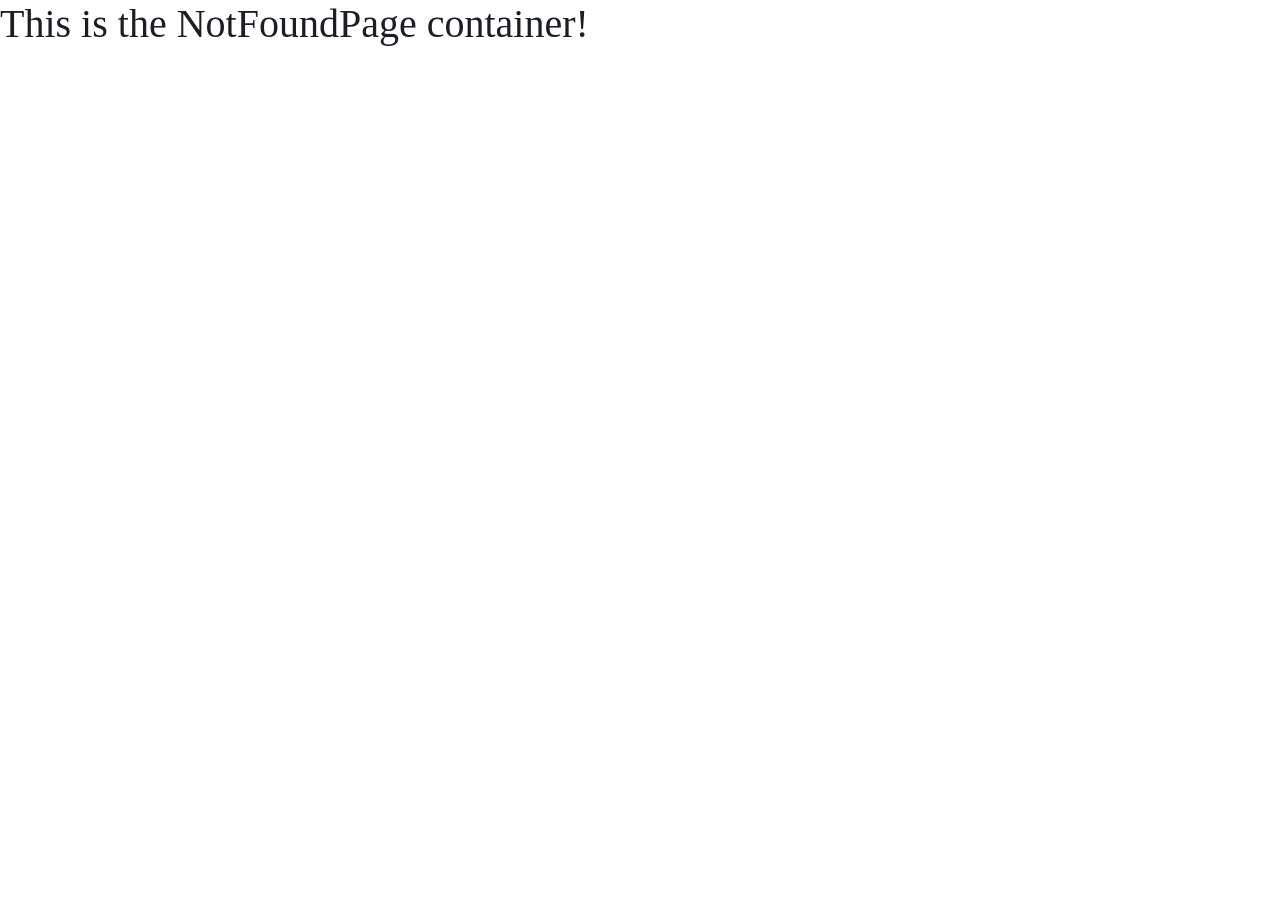
==== commit c3c7ed66: "blog detail changed" ====
--- a/index.html
+++ b/index.html
@@ -1 +1,39 @@
-<!doctype html><html lang="en"><head><meta charset="utf-8"/><link rel="icon" href="/favicon.ico"/><meta name="viewport" content="width=device-width,initial-scale=1"/><meta name="theme-color" content="#000000"/><meta name="description" content="Web site created using create-react-app"/><link href="/assets/img/favicon.jpg" rel="icon"><link rel="manifest" href="/manifest.json"/><title>aiqahealth</title><link rel="shortcut icon" type="image/x-icon" href="assets/img/favicon.jpg"/><link rel="stylesheet" href="assets/css/bootstrap.min.css"/><link rel="stylesheet" href="assets/css/lineicons.css"/><link rel="stylesheet" href="assets/css/tiny-slider.css"/><link rel="stylesheet" href="assets/css/animate.css"/><link href="assets/css/mulitslider.css" rel="stylesheet"><link rel="stylesheet" href="assets/css/jquery.fullPage.min.css"/><link rel="stylesheet" href="assets/css/main.css"/><link rel="stylesheet" href="assets/css/responsive.css" media="all"/><meta name="google-site-verification" content="HTnQ_H24V9hxkbXfrHzameWags6OP2bLh5GzlBeUDO4"/><link href="/static/css/2.ed1298f3.chunk.css" rel="stylesheet"><link href="/static/css/main.3f430244.chunk.css" rel="stylesheet"></head><body><noscript>You need to enable JavaScript to run this app.</noscript><div id="root"></div><script src="assets/js/bootstrap.bundle.min.js"></script><script src="assets/js/tiny-slider.js"></script><script src="assets/js/wow.min.js"></script><script src="assets/js/jquery.min.js"></script><script src="assets/js/main.js"></script><script>!function(e){function t(t){for(var n,a,i=t[0],c=t[1],l=t[2],f=0,s=[];f<i.length;f++)a=i[f],Object.prototype.hasOwnProperty.call(o,a)&&o[a]&&s.push(o[a][0]),o[a]=0;for(n in c)Object.prototype.hasOwnProperty.call(c,n)&&(e[n]=c[n]);for(p&&p(t);s.length;)s.shift()();return u.push.apply(u,l||[]),r()}function r(){for(var e,t=0;t<u.length;t++){for(var r=u[t],n=!0,i=1;i<r.length;i++){var c=r[i];0!==o[c]&&(n=!1)}n&&(u.splice(t--,1),e=a(a.s=r[0]))}return e}var n={},o={1:0},u=[];function a(t){if(n[t])return n[t].exports;var r=n[t]={i:t,l:!1,exports:{}};return e[t].call(r.exports,r,r.exports,a),r.l=!0,r.exports}a.e=function(e){var t=[],r=o[e];if(0!==r)if(r)t.push(r[2]);else{var n=new Promise((function(t,n){r=o[e]=[t,n]}));t.push(r[2]=n);var u,i=document.createElement("script");i.charset="utf-8",i.timeout=120,a.nc&&i.setAttribute("nonce",a.nc),i.src=function(e){return a.p+"static/js/"+({}[e]||e)+"."+{3:"d8c2e579"}[e]+".chunk.js"}(e);var c=new Error;u=function(t){i.onerror=i.onload=null,clearTimeout(l);var r=o[e];if(0!==r){if(r){var n=t&&("load"===t.type?"missing":t.type),u=t&&t.target&&t.target.src;c.message="Loading chunk "+e+" failed.\n("+n+": "+u+")",c.name="ChunkLoadError",c.type=n,c.request=u,r[1](c)}o[e]=void 0}};var l=setTimeout((function(){u({type:"timeout",target:i})}),12e4);i.onerror=i.onload=u,document.head.appendChild(i)}return Promise.all(t)},a.m=e,a.c=n,a.d=function(e,t,r){a.o(e,t)||Object.defineProperty(e,t,{enumerable:!0,get:r})},a.r=function(e){"undefined"!=typeof Symbol&&Symbol.toStringTag&&Object.defineProperty(e,Symbol.toStringTag,{value:"Module"}),Object.defineProperty(e,"__esModule",{value:!0})},a.t=function(e,t){if(1&t&&(e=a(e)),8&t)return e;if(4&t&&"object"==typeof e&&e&&e.__esModule)return e;var r=Object.create(null);if(a.r(r),Object.defineProperty(r,"default",{enumerable:!0,value:e}),2&t&&"string"!=typeof e)for(var n in e)a.d(r,n,function(t){return e[t]}.bind(null,n));return r},a.n=function(e){var t=e&&e.__esModule?function(){return e.default}:function(){return e};return a.d(t,"a",t),t},a.o=function(e,t){return Object.prototype.hasOwnProperty.call(e,t)},a.p="/",a.oe=function(e){throw console.error(e),e};var i=this.webpackJsonppatientapp=this.webpackJsonppatientapp||[],c=i.push.bind(i);i.push=t,i=i.slice();for(var l=0;l<i.length;l++)t(i[l]);var p=c;r()}([])</script><script src="/static/js/2.b82264e4.chunk.js"></script><script src="/static/js/main.bfc6f204.chunk.js"></script></body><script src="assets/js/multislider.js"></script><script src="assets/js/jquery.fullPage.min.js"></script><script>jQuery("#testimonialsSlider").multislider({duration:750,interval:3e3}),jQuery("#clientsSlider").multislider({duration:750,interval:3e3})</script></html>+<!doctype html><html lang="en"><head><meta charset="utf-8"><meta name="viewport" content="width=device-width,initial-scale=1"><meta name="keywords" content="best health insurance,
+mediclaim policy,
+pre existing conditions,
+cm health insurance,
+md india health insurance,
+types of health insurance,
+liberty health insurance,
+medical coverage,
+ayushman bharat health insurance,
+health insurance coverage,
+health insurance near me,
+tpa health insurance,
+mediclaim policy for senior citizens,
+overseas student health cover,
+indemnity health insurance,
+best health insurance for parents,
+best medical insurance for family,
+health insurance policy for family,
+types of health insurance plans,
+different types of health insurance,
+cm medical insurance,
+low cost medical insurance,
+types of medical insurance,
+group health insurance plans,
+health insurance information,
+individual health plans,
+medical insurance plans for individuals,
+health insurance ombudsman,
+tcs health insurance policy,
+health insurance slideshare,
+health insurance toll free no,
+iba health insurance,
+medical insurance cover,
+health insurance website,
+types of health insurance policy,
+car health insurance,
+happy aditya birla health insurance,
+medical care insurance"><meta name="mobile-web-app-capable" content="yes"><link rel="icon" href="/favicon.ico"/><link href="https://fonts.googleapis.com/css?family=Poppins" rel="stylesheet"><title>aiqa health</title><script async src="https://www.googletagmanager.com/gtag/js?id=G-Y1YSGQLD3X"></script><script>function gtag(){dataLayer.push(arguments)}window.dataLayer=window.dataLayer||[],gtag("js",new Date),gtag("config","G-Y1YSGQLD3X")</script><script>!function(e,t,n,c,o,a,f){e.fbq||(o=e.fbq=function(){o.callMethod?o.callMethod.apply(o,arguments):o.queue.push(arguments)},e._fbq||(e._fbq=o),(o.push=o).loaded=!0,o.version="2.0",o.queue=[],(a=t.createElement(n)).async=!0,a.src="https://connect.facebook.net/en_US/fbevents.js",(f=t.getElementsByTagName(n)[0]).parentNode.insertBefore(a,f))}(window,document,"script"),fbq("init","993649634444349"),fbq("track","PageView")</script><noscript><img height="1" width="1" src="https://www.facebook.com/tr?id=993649634444349&ev=PageView
+  &noscript=1"/></noscript><meta name="apple-mobile-web-app-title" content="aiqa health"/><meta name="apple-mobile-web-app-capable" content="yes"/><meta name="apple-mobile-web-app-status-bar-style" content="default"/><meta name="theme-color" content="#b1624d"/><link rel="manifest" href="/manifest.a605b53230f056d8d96c285b81f7bf95.json"/></head><body><noscript>If you're seeing this message, that means <strong>JavaScript has been disabled on your browser</strong>, please <strong>enable JS</strong> to make this app work.</noscript><div id="app"></div><script type="text/javascript" src="/runtime.415fcd2b794da209ba15.js"></script><script type="text/javascript" src="/npm.mui.c89f6c28a53690bf443b.chunk.js"></script><script type="text/javascript" src="/npm.core-js.7d7d0ec1e85102d35a26.chunk.js"></script><script type="text/javascript" src="/npm.react-app-polyfill.28db4f98c175ee200fb7.chunk.js"></script><script type="text/javascript" src="/npm.react-redux.4ab2238accaf843cb8bb.chunk.js"></script><script type="text/javascript" src="/npm.emotion.7c36ff36c23dd1cd9453.chunk.js"></script><script type="text/javascript" src="/npm.babel.7a100477f9f986a0d18a.chunk.js"></script><script type="text/javascript" src="/npm.react-transition-group.d6427442362ce0cf67df.chunk.js"></script><script type="text/javascript" src="/npm.redux-saga.b38f02a2426979adfaea.chunk.js"></script><script type="text/javascript" src="/npm.connected-react-router.368edfa3c59066d77d2a.chunk.js"></script><script type="text/javascript" src="/main.871a68823fd1fb50b746.chunk.js"></script></body></html>
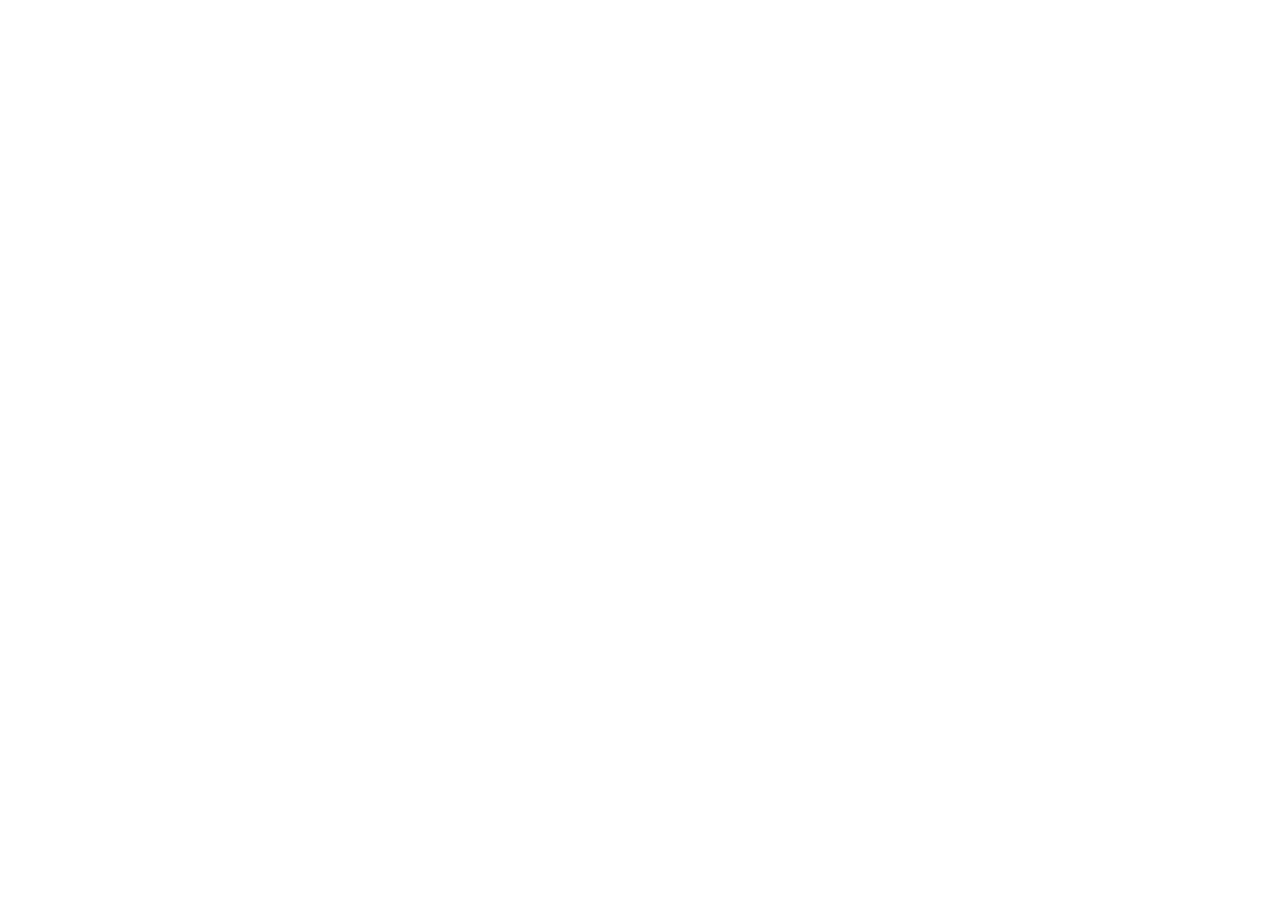
==== commit 499f0fe5: "meta tag added" ====
--- a/index.html
+++ b/index.html
@@ -35,5 +35,5 @@
 types of health insurance policy,
 car health insurance,
 happy aditya birla health insurance,
-medical care insurance"><meta name="mobile-web-app-capable" content="yes"><link rel="icon" href="/favicon.ico"/><link href="https://fonts.googleapis.com/css?family=Poppins" rel="stylesheet"><title>aiqa health</title><script async src="https://www.googletagmanager.com/gtag/js?id=G-Y1YSGQLD3X"></script><script>function gtag(){dataLayer.push(arguments)}window.dataLayer=window.dataLayer||[],gtag("js",new Date),gtag("config","G-Y1YSGQLD3X")</script><script>!function(e,t,n,c,o,a,f){e.fbq||(o=e.fbq=function(){o.callMethod?o.callMethod.apply(o,arguments):o.queue.push(arguments)},e._fbq||(e._fbq=o),(o.push=o).loaded=!0,o.version="2.0",o.queue=[],(a=t.createElement(n)).async=!0,a.src="https://connect.facebook.net/en_US/fbevents.js",(f=t.getElementsByTagName(n)[0]).parentNode.insertBefore(a,f))}(window,document,"script"),fbq("init","993649634444349"),fbq("track","PageView")</script><noscript><img height="1" width="1" src="https://www.facebook.com/tr?id=993649634444349&ev=PageView
-  &noscript=1"/></noscript><meta name="apple-mobile-web-app-title" content="aiqa health"/><meta name="apple-mobile-web-app-capable" content="yes"/><meta name="apple-mobile-web-app-status-bar-style" content="default"/><meta name="theme-color" content="#b1624d"/><link rel="manifest" href="/manifest.a605b53230f056d8d96c285b81f7bf95.json"/></head><body><noscript>If you're seeing this message, that means <strong>JavaScript has been disabled on your browser</strong>, please <strong>enable JS</strong> to make this app work.</noscript><div id="app"></div><script type="text/javascript" src="/runtime.415fcd2b794da209ba15.js"></script><script type="text/javascript" src="/npm.mui.c89f6c28a53690bf443b.chunk.js"></script><script type="text/javascript" src="/npm.core-js.7d7d0ec1e85102d35a26.chunk.js"></script><script type="text/javascript" src="/npm.react-app-polyfill.28db4f98c175ee200fb7.chunk.js"></script><script type="text/javascript" src="/npm.react-redux.4ab2238accaf843cb8bb.chunk.js"></script><script type="text/javascript" src="/npm.emotion.7c36ff36c23dd1cd9453.chunk.js"></script><script type="text/javascript" src="/npm.babel.7a100477f9f986a0d18a.chunk.js"></script><script type="text/javascript" src="/npm.react-transition-group.d6427442362ce0cf67df.chunk.js"></script><script type="text/javascript" src="/npm.redux-saga.b38f02a2426979adfaea.chunk.js"></script><script type="text/javascript" src="/npm.connected-react-router.368edfa3c59066d77d2a.chunk.js"></script><script type="text/javascript" src="/main.871a68823fd1fb50b746.chunk.js"></script></body></html>+medical care insurance"><meta name="mobile-web-app-capable" content="yes"><meta title="Health Subscription | Online Health insurance in India" name="description" content="aiqahealth is the best way to get quality healthcare. We offer a variety of subscription plans and health insurance options to fit your needs."><link rel="icon" href="/favicon.ico"/><link href="https://fonts.googleapis.com/css?family=Poppins" rel="stylesheet"><title>aiqa health</title><script async src="https://www.googletagmanager.com/gtag/js?id=G-Y1YSGQLD3X"></script><script>function gtag(){dataLayer.push(arguments)}window.dataLayer=window.dataLayer||[],gtag("js",new Date),gtag("config","G-Y1YSGQLD3X")</script><script>!function(e,t,n,c,o,a,f){e.fbq||(o=e.fbq=function(){o.callMethod?o.callMethod.apply(o,arguments):o.queue.push(arguments)},e._fbq||(e._fbq=o),(o.push=o).loaded=!0,o.version="2.0",o.queue=[],(a=t.createElement(n)).async=!0,a.src="https://connect.facebook.net/en_US/fbevents.js",(f=t.getElementsByTagName(n)[0]).parentNode.insertBefore(a,f))}(window,document,"script"),fbq("init","993649634444349"),fbq("track","PageView")</script><noscript><img height="1" width="1" src="https://www.facebook.com/tr?id=993649634444349&ev=PageView
+  &noscript=1"/></noscript><meta name="apple-mobile-web-app-title" content="aiqa health"/><meta name="apple-mobile-web-app-capable" content="yes"/><meta name="apple-mobile-web-app-status-bar-style" content="default"/><meta name="theme-color" content="#b1624d"/><link rel="manifest" href="/manifest.a605b53230f056d8d96c285b81f7bf95.json"/></head><body><noscript>If you're seeing this message, that means <strong>JavaScript has been disabled on your browser</strong>, please <strong>enable JS</strong> to make this app work.</noscript><div id="app"></div><script type="text/javascript" src="/runtime.8ffac6e7aa9b272269dd.js"></script><script type="text/javascript" src="/npm.mui.c89f6c28a53690bf443b.chunk.js"></script><script type="text/javascript" src="/npm.core-js.7d7d0ec1e85102d35a26.chunk.js"></script><script type="text/javascript" src="/npm.react-app-polyfill.28db4f98c175ee200fb7.chunk.js"></script><script type="text/javascript" src="/npm.react-redux.4ab2238accaf843cb8bb.chunk.js"></script><script type="text/javascript" src="/npm.emotion.7c36ff36c23dd1cd9453.chunk.js"></script><script type="text/javascript" src="/npm.babel.7a100477f9f986a0d18a.chunk.js"></script><script type="text/javascript" src="/npm.react-transition-group.d6427442362ce0cf67df.chunk.js"></script><script type="text/javascript" src="/npm.redux-saga.b38f02a2426979adfaea.chunk.js"></script><script type="text/javascript" src="/npm.connected-react-router.368edfa3c59066d77d2a.chunk.js"></script><script type="text/javascript" src="/main.dbe5a2751671dc1750de.chunk.js"></script></body></html>
